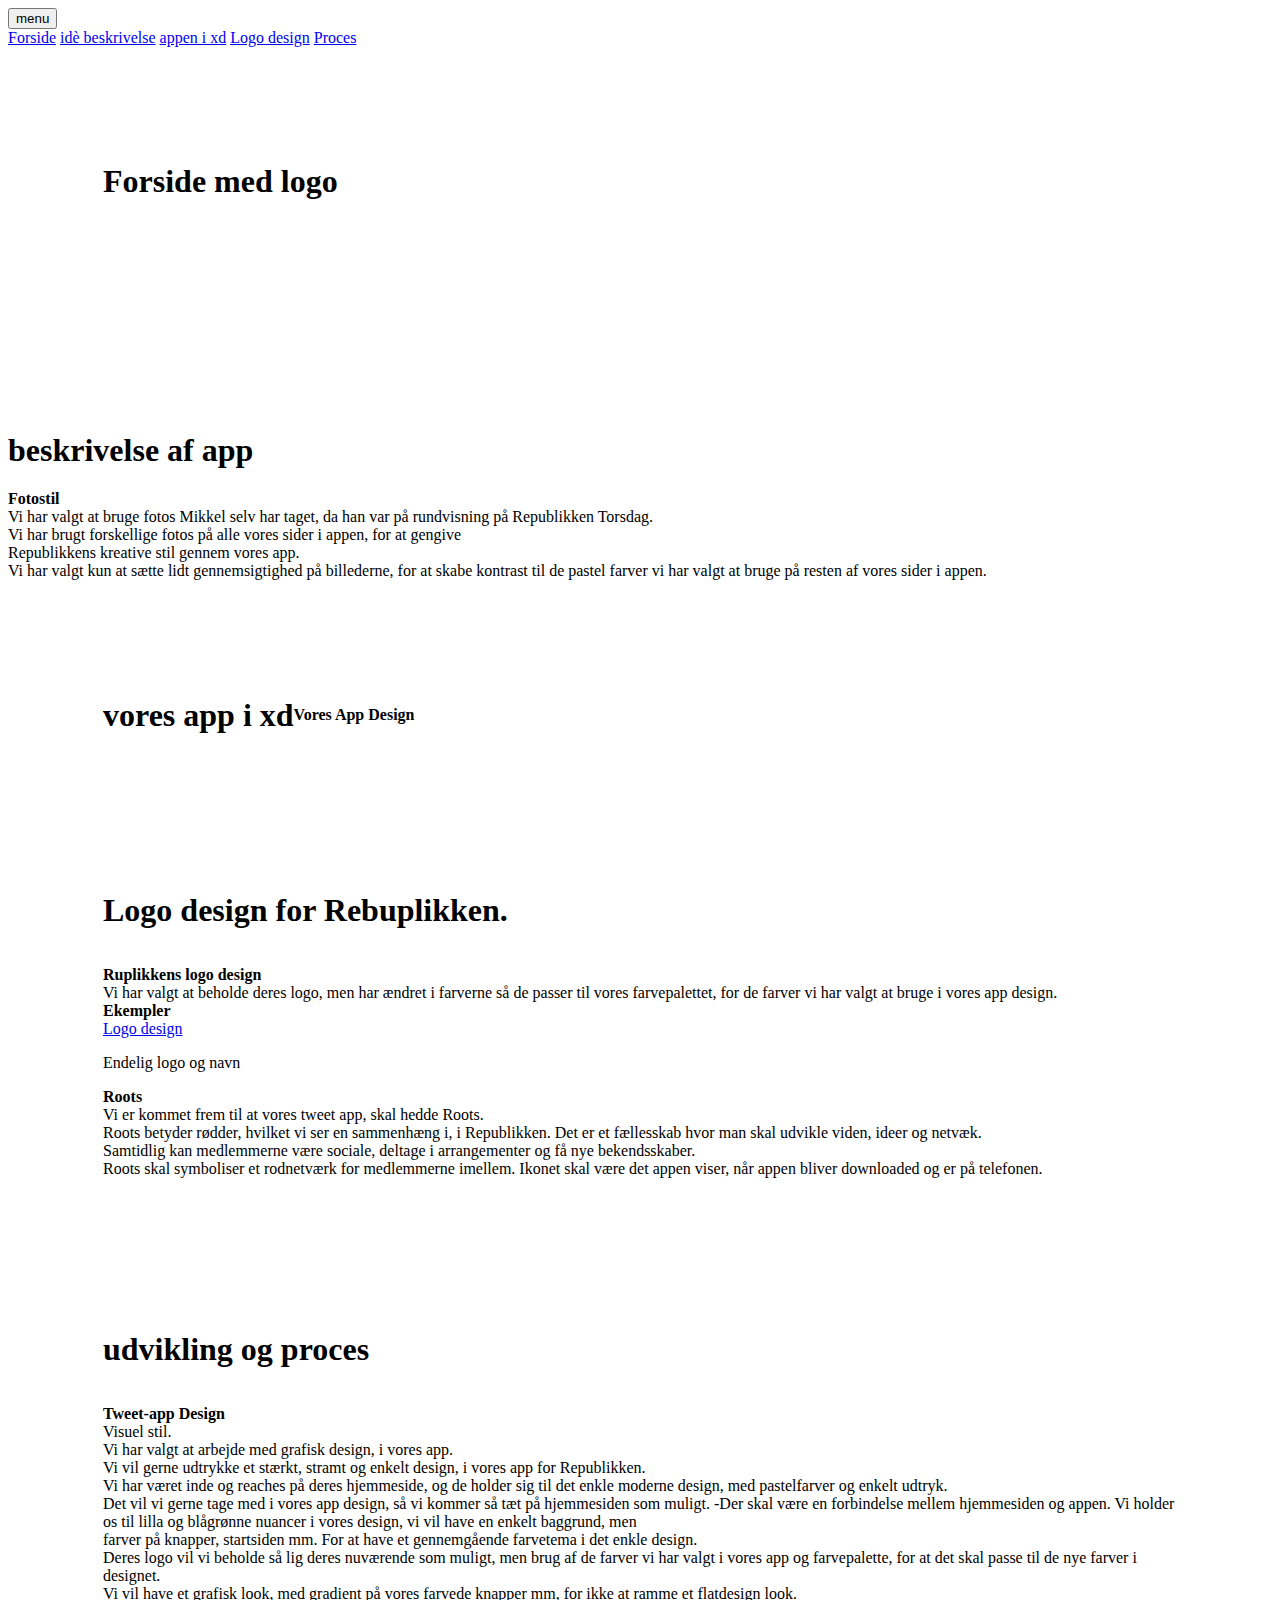
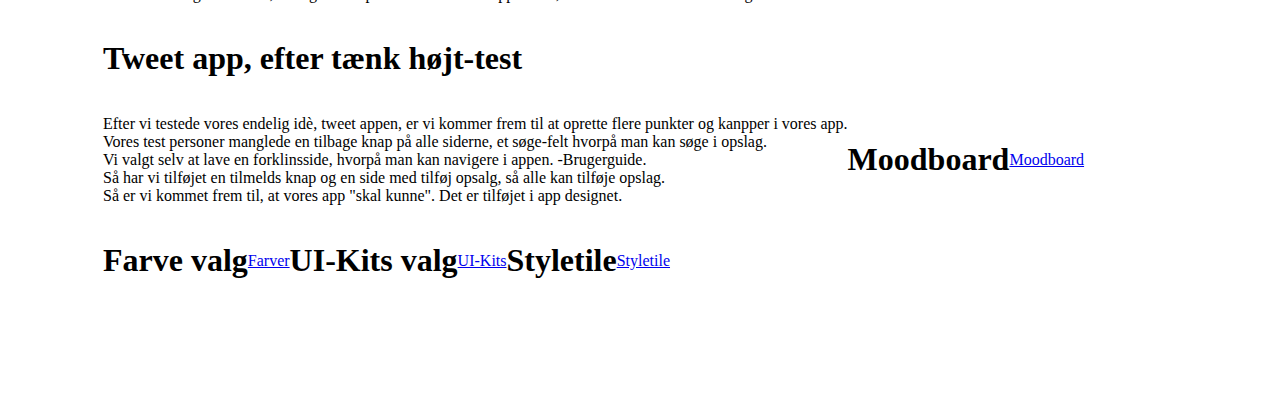
==== index2.html @ a463a54a "mere" ====
<!DOCTYPE html>
<html lang="da">

<head>
    <meta charset="utf-8">
    <meta name="viewport" content="width=device-width, initial-scale=1.0">
    <title>Afleveringssite</title>
    <link rel="stylesheet" href="style2.css">
</head>

<body>
    <div class="dropdown">
        <button class="dropbtn"> menu</button>
        <div class="dropdown-content">
            <a href="#forside"> Forside</a>
            <a href="#ide_beskrivelse"> idè beskrivelse</a>
            <a href="#app_xd"> appen i xd</a>
            <a href="#logo">Logo design</a>
            <a href="#proces">Proces</a>
        </div>
    </div>

    <section id="forside">
        <div class="sectionwrapper">
            <h1> Forside med logo</h1>
        </div>
    </section>

    <section id="ide_beskrivelse">
        <div class="sectionwrapper"></div>
        <h1> beskrivelse af app</h1>

        <b>Fotostil</b> <br> Vi har valgt at bruge fotos Mikkel selv har taget, da han var på rundvisning på Republikken Torsdag. <br> Vi har brugt forskellige fotos på alle vores sider i appen, for at gengive <br>Republikkens kreative stil gennem vores app. <br> Vi har valgt kun at sætte lidt gennemsigtighed på billederne, for at skabe kontrast til de pastel farver vi har valgt at bruge på resten af vores sider i appen. <br>





    </section>


    <section id="app_xd">
        <div class="sectionwrapper">
            <h1>vores app i xd</h1>
            <b>Vores App Design</b>
        </div>
    </section>

    <section id="logo">
        <div class="sectionwrapper">
            <h1>Logo design for Rebuplikken.</h1>

            <p>
                <b> Ruplikkens logo design</b> <br> Vi har valgt at beholde deres logo, men har ændret i farverne så de passer til vores farvepalettet, for de farver vi har valgt at bruge i vores app design.<br>
                <b>Ekempler</b> <br>

                <a href="image/logodesign.jpg">Logo design</a>
            </p>
            <h>Endelig logo og navn</h>
            <p>
                <b>Roots</b> <br> Vi er kommet frem til at vores tweet app, skal hedde Roots. <br> Roots betyder rødder, hvilket vi ser en sammenhæng i, i Republikken. Det er et fællesskab hvor man skal udvikle viden, ideer og netvæk.<br> Samtidlig kan medlemmerne være sociale, deltage i arrangementer og få nye bekendsskaber. <br> Roots skal symboliser et rodnetværk for medlemmerne imellem. Ikonet skal være det appen viser, når appen bliver downloaded og er på telefonen. <br>
            </p>

        </div>
    </section>

    <section id="proces">
        <div class="sectionwrapper">
            <h1> udvikling og proces</h1>

            <p> <b>Tweet-app Design</b> <br> Visuel stil. <br> Vi har valgt at arbejde med grafisk design, i vores app. <br> Vi vil gerne udtrykke et stærkt, stramt og enkelt design, i vores app for Republikken.<br> Vi har været inde og reaches på deres hjemmeside, og de holder sig til det enkle moderne design, med pastelfarver og enkelt udtryk. <br> Det vil vi gerne tage med i vores app design, så vi kommer så tæt på hjemmesiden som muligt. -Der skal være en forbindelse mellem hjemmesiden og appen. Vi holder os til lilla og blågrønne nuancer i vores design, vi vil have en enkelt baggrund, men <br>farver på knapper, startsiden mm. For at have et gennemgående farvetema i det enkle design. <br> Deres logo vil vi beholde så lig deres nuværende som muligt, men brug af de farver vi har valgt i vores app og farvepalette, for at det skal passe til de nye farver i designet. <br> Vi vil have et grafisk look, med gradient på vores farvede knapper mm, for ikke at ramme et flatdesign look. <br> </p>

            <h1>Tweet app, efter tænk højt-test</h1> <br>
            <p>
                Efter vi testede vores endelig idè, tweet appen, er vi kommer frem til at oprette flere punkter og kanpper i vores app. <br> Vores test personer manglede en tilbage knap på alle siderne, et søge-felt hvorpå man kan søge i opslag. <br> Vi valgt selv at lave en forklinsside, hvorpå man kan navigere i appen. -Brugerguide. <br> Så har vi tilføjet en tilmelds knap og en side med tilføj opsalg, så alle kan tilføje opslag. <br> Så er vi kommet frem til, at vores app "skal kunne". Det er tilføjet i app designet. <br>

            </p>
            <h1>Moodboard</h1>
            <p>
                <a href="image/moodboard1.jpg">Moodboard</a>
            </p>

            <h1>Farve valg</h1>
            <P>
                <a href="image/farver1.jpg">Farver</a>

            </P>
            <h1>UI-Kits valg</h1> <br>
            <p> <a href="image/ui1.jpg">UI-Kits</a>

            </p>
            <h1>Styletile</h1> <br>
            <p>
                <a href="image/styletile.jpg">Styletile</a>
            </p>

        </div>
    </section>



    <script src="https://code.jquery.com/jquery-3.2.1.min.js"></script>
    <script src="mitjs2.js"></script>
</body>

</html>
---- style2.css ----
.sectionwrapper {
    margin: 75px;
    border-radius: 5px;
    padding: 20px;
    display: flex;
    flex-wrap: wrap;
    align-items: center;
}

/*******************HEADER START**********/

.header {
    padding: 6em;
    text-align: right;
    width: 100vw;
    height: .5vw;
    background: linear-gradient(to bottom, rgba(44, 122, 203, 0.99) 0%, rgba(0, 0, 0, 0) 90%);

}

header nav a:hover {

    color: #1d7e21;
    text-decoration: underline;

}

header nav a {
    text-decoration: none;
    color: black;
    padding-right: 4px;
}



header nav {
    text-align: center;
    margin: -75px -50px;
}
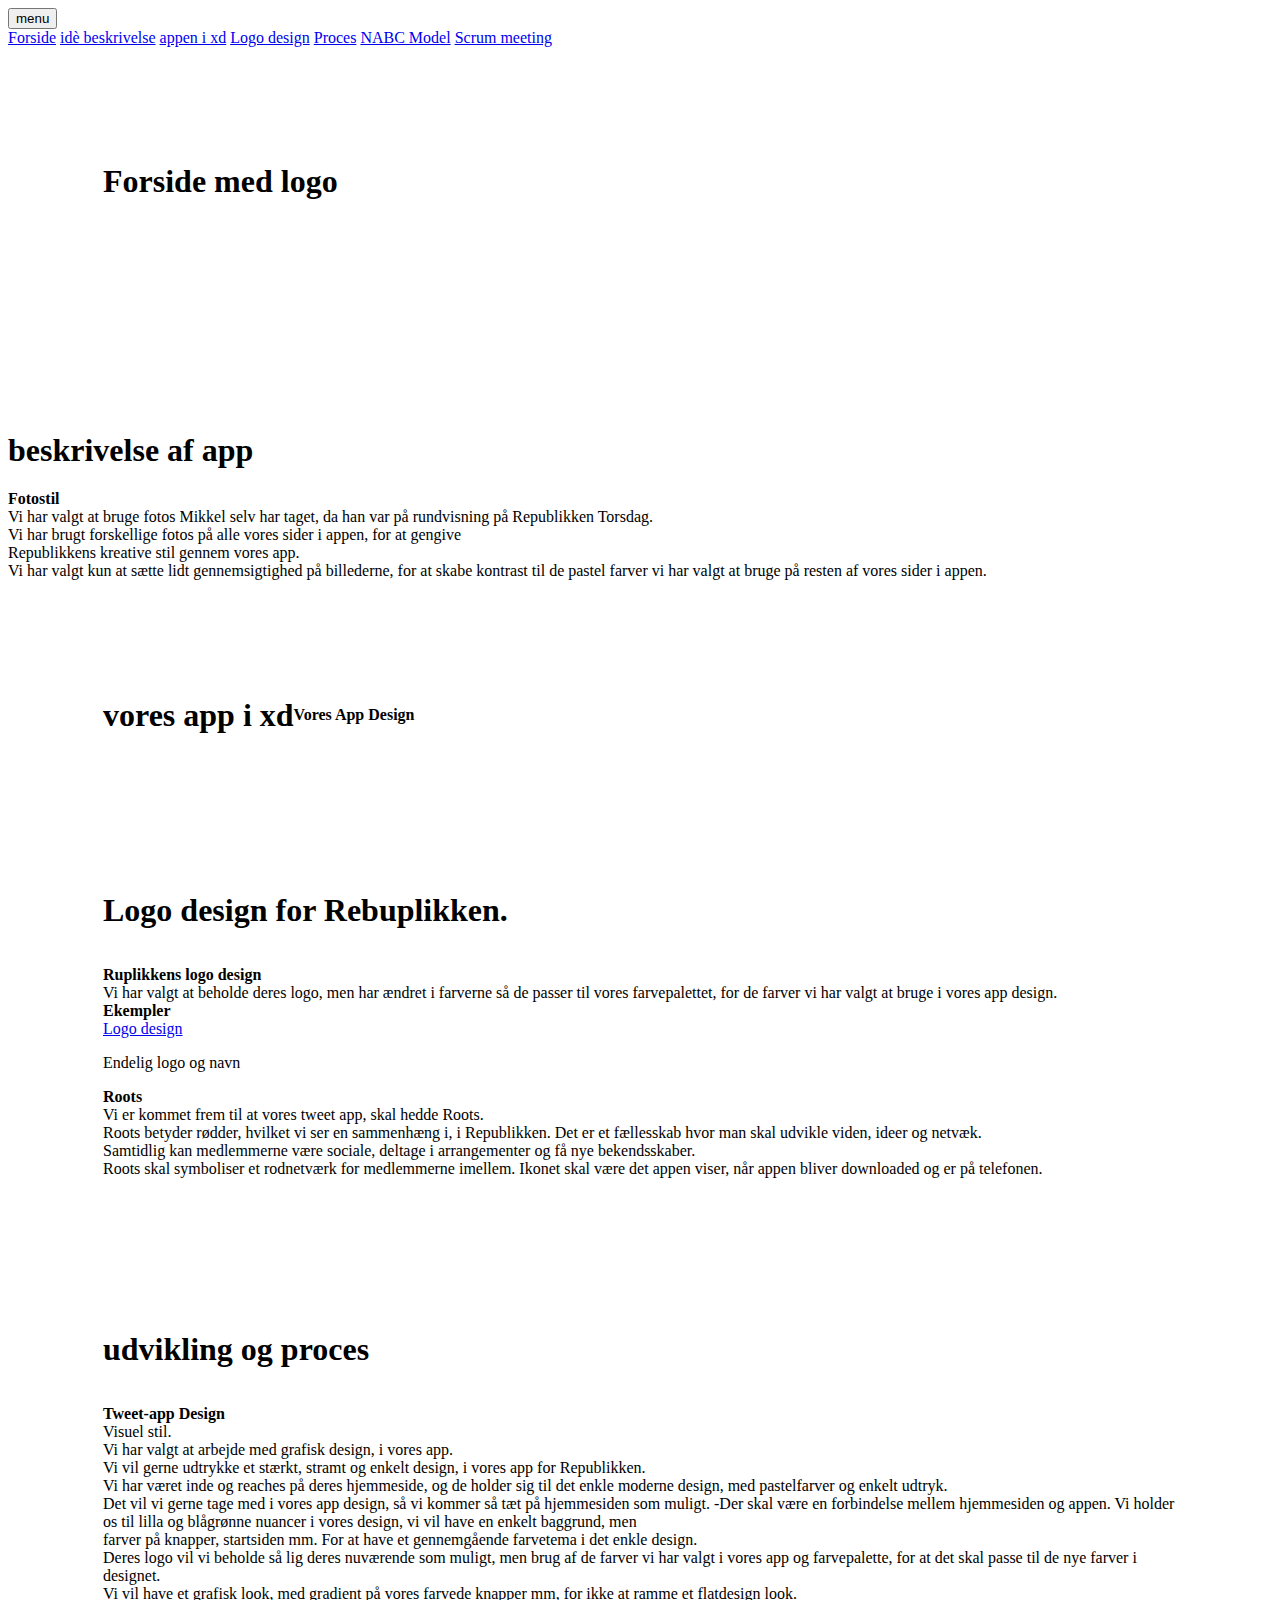
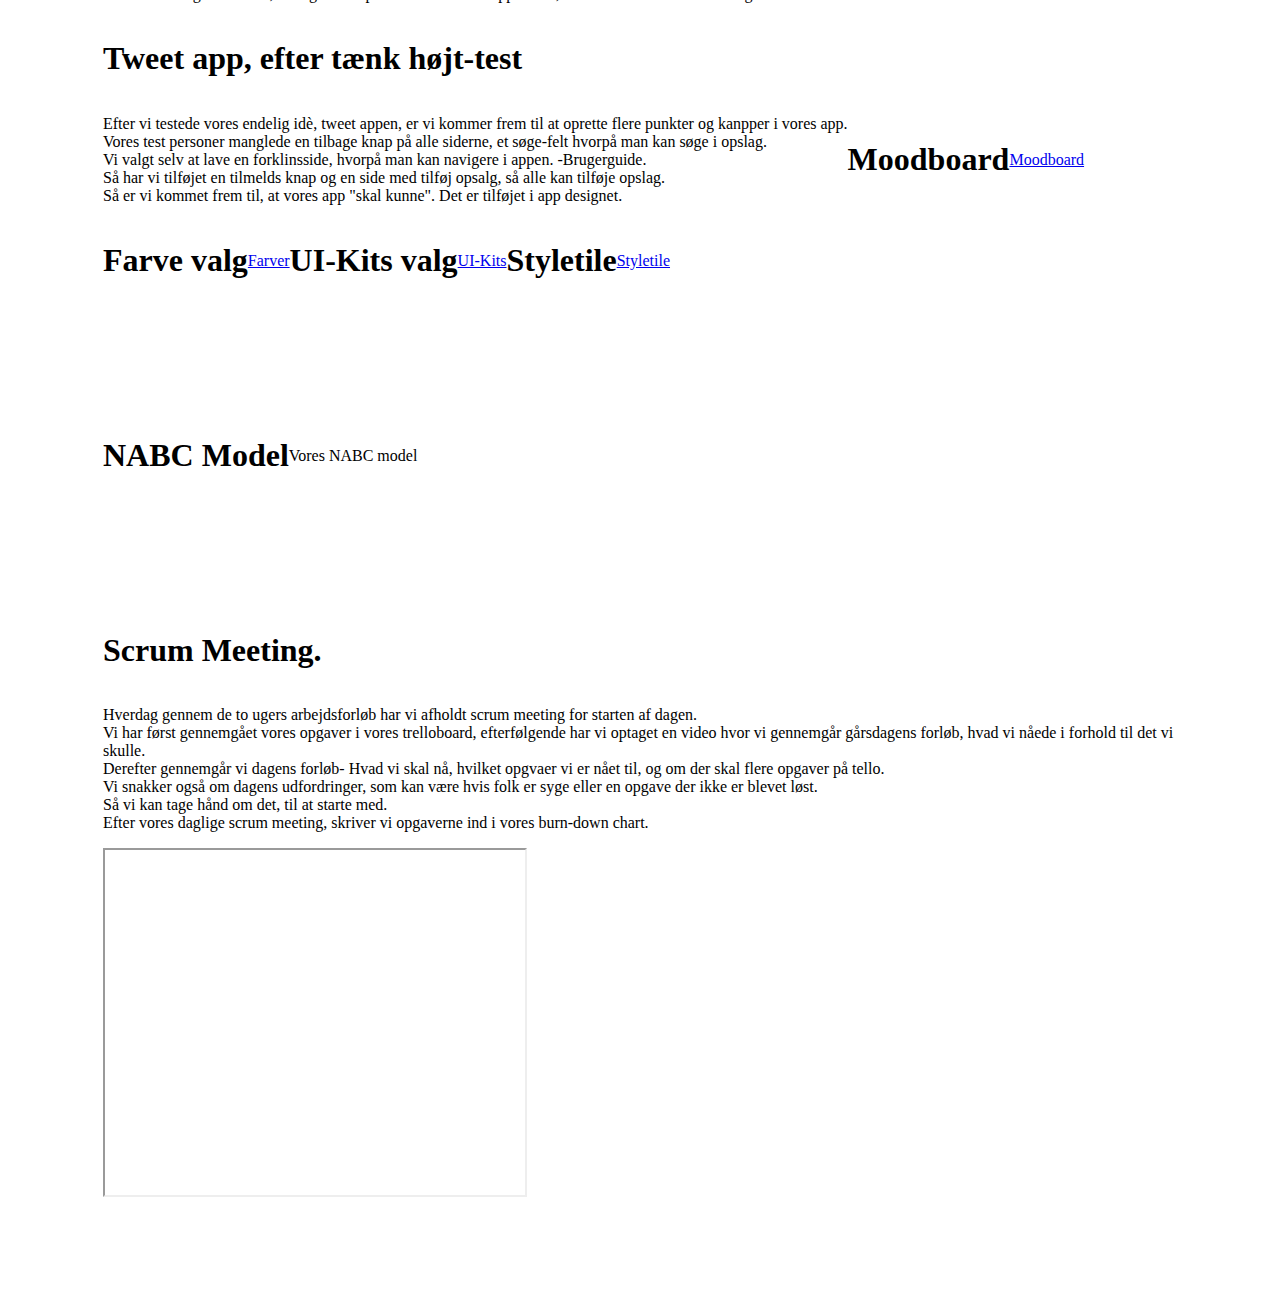
==== commit 3a7fddda: "si" ====
--- a/index2.html
+++ b/index2.html
@@ -17,6 +17,8 @@
             <a href="#app_xd"> appen i xd</a>
             <a href="#logo">Logo design</a>
             <a href="#proces">Proces</a>
+            <a href="nabc">NABC Model</a>
+            <a href="#scrum">Scrum meeting</a>
         </div>
     </div>
 
@@ -97,6 +99,32 @@
         </div>
     </section>
 
+    <section id="nabc">
+    <div class="sectionwrapper">
+        <h1>NABC Model</h1>
+        <p>
+        Vores NABC model
+        </p>
+        </div>
+    </section>
+
+     <section id="scrum">
+        <div class="sectionwrapper">
+            <h1> Scrum Meeting.</h1>
+
+            <p>
+                Hverdag gennem de to ugers arbejdsforløb har vi afholdt scrum meeting for starten af dagen. <br> Vi har først gennemgået vores opgaver i vores trelloboard, efterfølgende har vi optaget en video hvor vi gennemgår gårsdagens forløb, hvad vi nåede i forhold til det vi skulle. <br> Derefter gennemgår vi dagens forløb- Hvad vi skal nå, hvilket opgvaer vi er nået til, og om der skal flere opgaver på tello. <br> Vi snakker også om dagens udfordringer, som kan være hvis folk er syge eller en opgave der ikke er blevet løst. <br> Så vi kan tage hånd om det, til at starte med. <br> Efter vores daglige scrum meeting, skriver vi opgaverne ind i vores burn-down chart.
+            </p>
+            <iframe width="420" height="345" src="https://www.youtube.com/embed/watch?v=woSYnPuG5RE&list=PLQLWhFhlMh7aoD3Dmt36X7lkT4LK9LYqL">
+</iframe>
+
+
+
+
+        </div>
+    </section>
+
+
 
 
     <script src="https://code.jquery.com/jquery-3.2.1.min.js"></script>
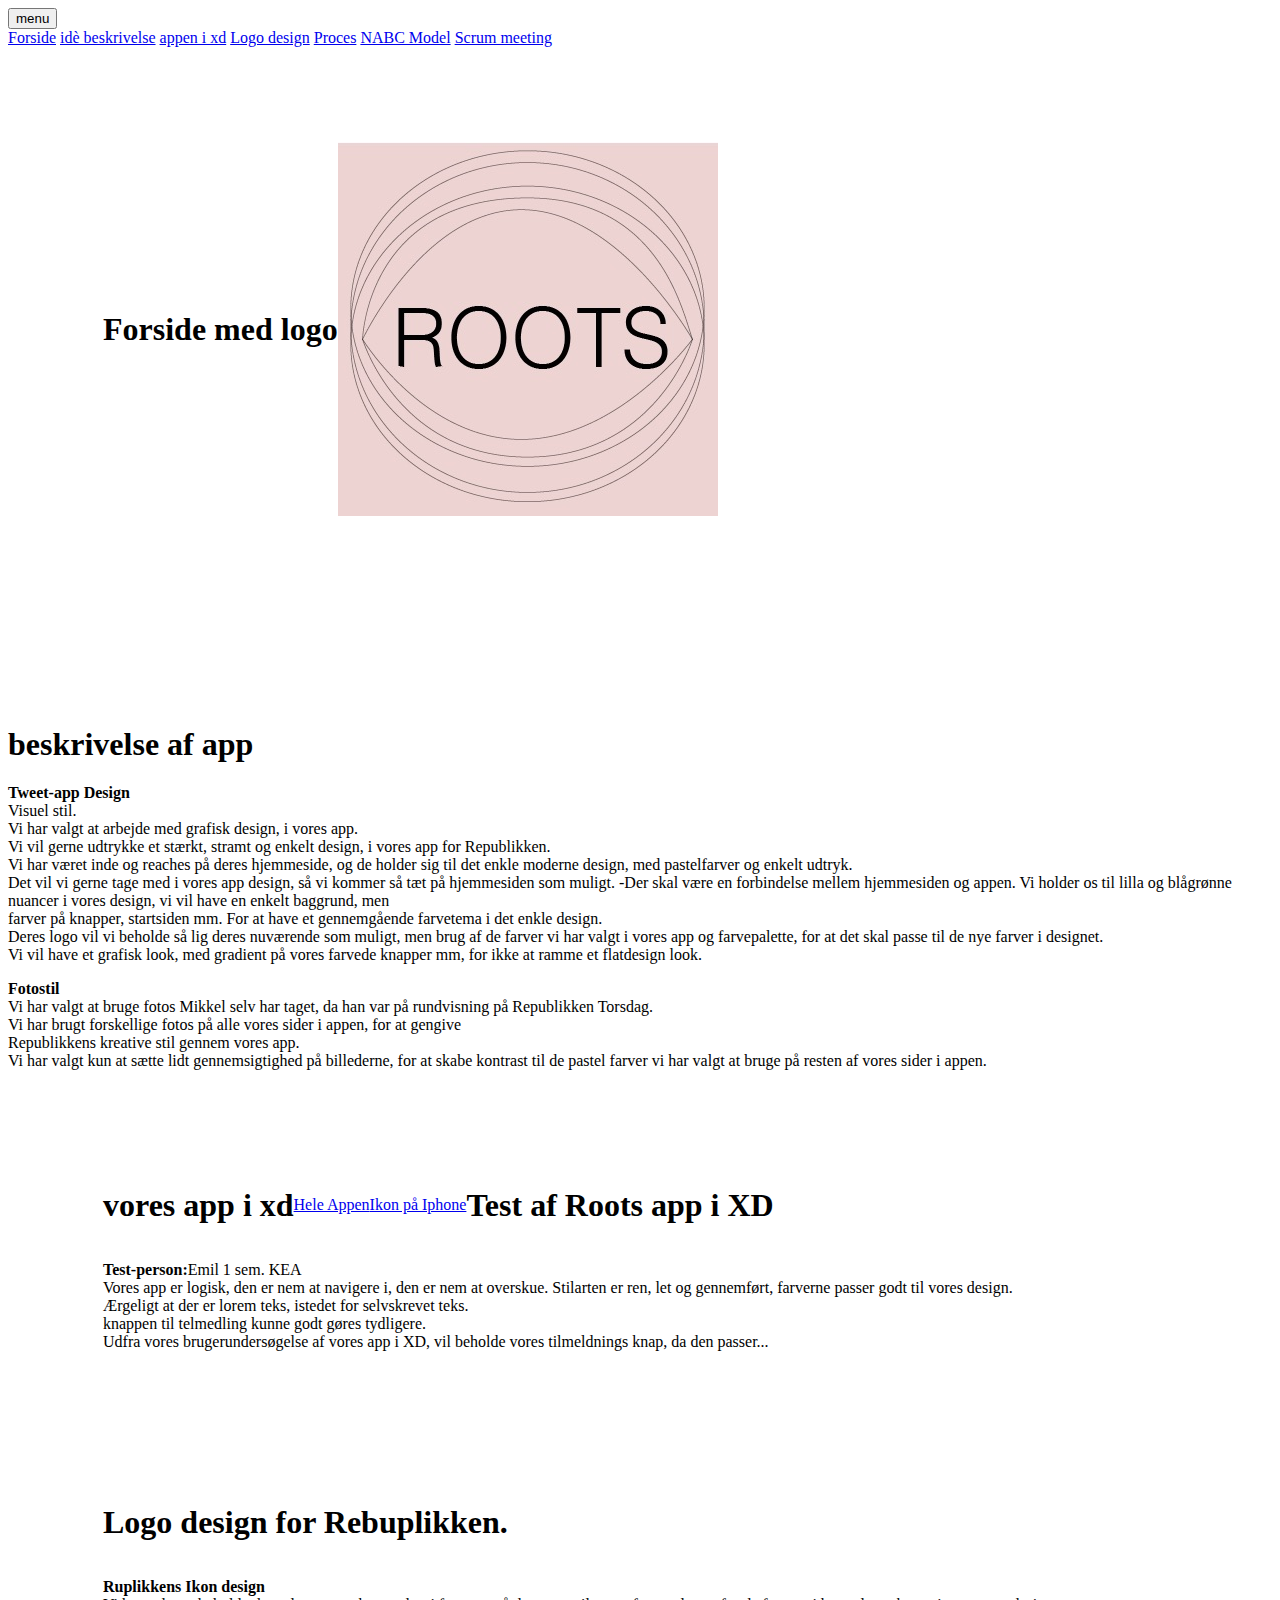
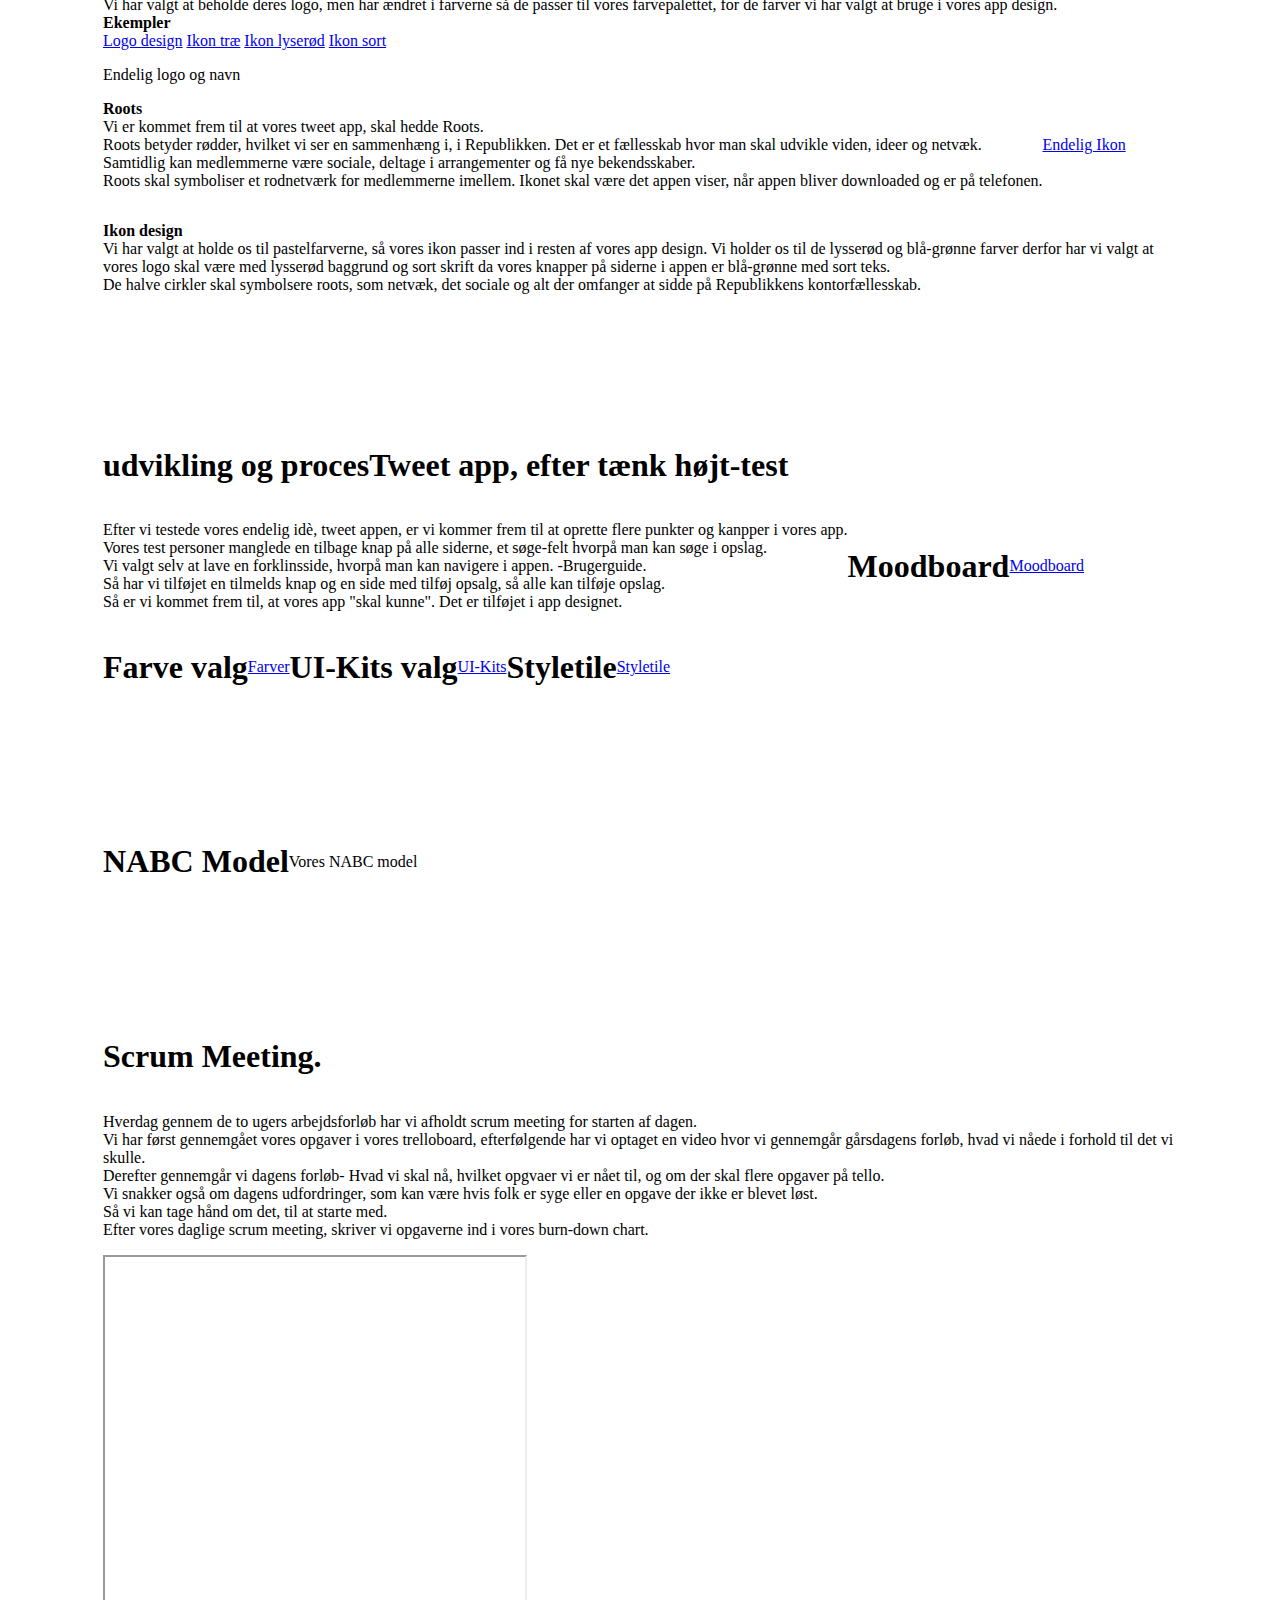
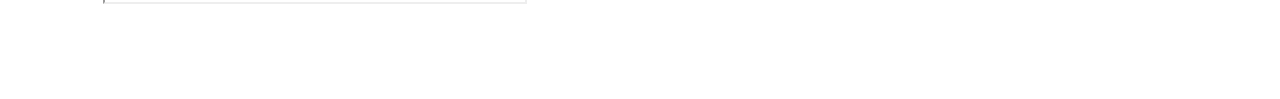
==== commit c0b45845: "mere2" ====
--- a/index2.html
+++ b/index2.html
@@ -4,6 +4,7 @@
 <head>
     <meta charset="utf-8">
     <meta name="viewport" content="width=device-width, initial-scale=1.0">
+    <link rel="icon" type="image/x-icon" href="image/ikonlille.jpg" />
     <title>Afleveringssite</title>
     <link rel="stylesheet" href="style2.css">
 </head>
@@ -13,7 +14,7 @@
         <button class="dropbtn"> menu</button>
         <div class="dropdown-content">
             <a href="#forside"> Forside</a>
-            <a href="#ide_beskrivelse"> idè beskrivelse</a>
+            <a href="#roots_beskrivelse"> idè beskrivelse</a>
             <a href="#app_xd"> appen i xd</a>
             <a href="#logo">Logo design</a>
             <a href="#proces">Proces</a>
@@ -25,17 +26,18 @@
     <section id="forside">
         <div class="sectionwrapper">
             <h1> Forside med logo</h1>
+            <img src="image/endelig%20ikon.jpg" alt="Ikon">
         </div>
+
     </section>
 
-    <section id="ide_beskrivelse">
+    <section id="roots_beskrivelse">
         <div class="sectionwrapper"></div>
         <h1> beskrivelse af app</h1>
 
-        <b>Fotostil</b> <br> Vi har valgt at bruge fotos Mikkel selv har taget, da han var på rundvisning på Republikken Torsdag. <br> Vi har brugt forskellige fotos på alle vores sider i appen, for at gengive <br>Republikkens kreative stil gennem vores app. <br> Vi har valgt kun at sætte lidt gennemsigtighed på billederne, for at skabe kontrast til de pastel farver vi har valgt at bruge på resten af vores sider i appen. <br>
+        <p> <b>Tweet-app Design</b> <br> Visuel stil. <br> Vi har valgt at arbejde med grafisk design, i vores app. <br> Vi vil gerne udtrykke et stærkt, stramt og enkelt design, i vores app for Republikken.<br> Vi har været inde og reaches på deres hjemmeside, og de holder sig til det enkle moderne design, med pastelfarver og enkelt udtryk. <br> Det vil vi gerne tage med i vores app design, så vi kommer så tæt på hjemmesiden som muligt. -Der skal være en forbindelse mellem hjemmesiden og appen. Vi holder os til lilla og blågrønne nuancer i vores design, vi vil have en enkelt baggrund, men <br>farver på knapper, startsiden mm. For at have et gennemgående farvetema i det enkle design. <br> Deres logo vil vi beholde så lig deres nuværende som muligt, men brug af de farver vi har valgt i vores app og farvepalette, for at det skal passe til de nye farver i designet. <br> Vi vil have et grafisk look, med gradient på vores farvede knapper mm, for ikke at ramme et flatdesign look. <br> </p>
 
-
-
+        <p><b>Fotostil</b> <br> Vi har valgt at bruge fotos Mikkel selv har taget, da han var på rundvisning på Republikken Torsdag. <br> Vi har brugt forskellige fotos på alle vores sider i appen, for at gengive <br>Republikkens kreative stil gennem vores app. <br> Vi har valgt kun at sætte lidt gennemsigtighed på billederne, for at skabe kontrast til de pastel farver vi har valgt at bruge på resten af vores sider i appen. <br></p>
 
 
     </section>
@@ -44,7 +46,17 @@
     <section id="app_xd">
         <div class="sectionwrapper">
             <h1>vores app i xd</h1>
-            <b>Vores App Design</b>
+            <a href="image/app%20hele.jpg">Hele Appen</a>
+            <a href="image/ikoniphone.jpg">Ikon på Iphone</a>
+
+            <h1>Test af Roots app i XD</h1>
+
+            <p>
+                <b>Test-person:</b>Emil 1 sem. KEA<br> Vores app er logisk, den er nem at navigere i, den er nem at overskue. Stilarten er ren, let og gennemført, farverne passer godt til vores design. <br> Ærgeligt at der er lorem teks, istedet for selvskrevet teks. <br> knappen til telmedling kunne godt gøres tydligere. <br> Udfra vores brugerundersøgelse af vores app i XD, vil beholde vores tilmeldnings knap, da den passer...
+
+
+            </p>
+
         </div>
     </section>
 
@@ -53,16 +65,24 @@
             <h1>Logo design for Rebuplikken.</h1>
 
             <p>
-                <b> Ruplikkens logo design</b> <br> Vi har valgt at beholde deres logo, men har ændret i farverne så de passer til vores farvepalettet, for de farver vi har valgt at bruge i vores app design.<br>
+                <b> Ruplikkens Ikon design</b> <br> Vi har valgt at beholde deres logo, men har ændret i farverne så de passer til vores farvepalettet, for de farver vi har valgt at bruge i vores app design.<br>
                 <b>Ekempler</b> <br>
 
                 <a href="image/logodesign.jpg">Logo design</a>
+                <a href="image/tr%C3%A6ikon.jpg">Ikon træ</a>
+                <a href="image/ikon2.jpg">Ikon lyserød</a>
+                <a href="image/ion3.jpg">Ikon sort</a>
             </p>
             <h>Endelig logo og navn</h>
             <p>
+
                 <b>Roots</b> <br> Vi er kommet frem til at vores tweet app, skal hedde Roots. <br> Roots betyder rødder, hvilket vi ser en sammenhæng i, i Republikken. Det er et fællesskab hvor man skal udvikle viden, ideer og netvæk.<br> Samtidlig kan medlemmerne være sociale, deltage i arrangementer og få nye bekendsskaber. <br> Roots skal symboliser et rodnetværk for medlemmerne imellem. Ikonet skal være det appen viser, når appen bliver downloaded og er på telefonen. <br>
             </p>
+            <a href="image/endelig%20ikon.jpg">Endelig Ikon</a>
+            <p>
+                <b>Ikon design</b><br> Vi har valgt at holde os til pastelfarverne, så vores ikon passer ind i resten af vores app design. Vi holder os til de lysserød og blå-grønne farver derfor har vi valgt at vores logo skal være med lysserød baggrund og sort skrift da vores knapper på siderne i appen er blå-grønne med sort teks.<br> De halve cirkler skal symbolsere roots, som netvæk, det sociale og alt der omfanger at sidde på Republikkens kontorfællesskab.<br>
 
+            </p>
         </div>
     </section>
 
@@ -70,7 +90,6 @@
         <div class="sectionwrapper">
             <h1> udvikling og proces</h1>
 
-            <p> <b>Tweet-app Design</b> <br> Visuel stil. <br> Vi har valgt at arbejde med grafisk design, i vores app. <br> Vi vil gerne udtrykke et stærkt, stramt og enkelt design, i vores app for Republikken.<br> Vi har været inde og reaches på deres hjemmeside, og de holder sig til det enkle moderne design, med pastelfarver og enkelt udtryk. <br> Det vil vi gerne tage med i vores app design, så vi kommer så tæt på hjemmesiden som muligt. -Der skal være en forbindelse mellem hjemmesiden og appen. Vi holder os til lilla og blågrønne nuancer i vores design, vi vil have en enkelt baggrund, men <br>farver på knapper, startsiden mm. For at have et gennemgående farvetema i det enkle design. <br> Deres logo vil vi beholde så lig deres nuværende som muligt, men brug af de farver vi har valgt i vores app og farvepalette, for at det skal passe til de nye farver i designet. <br> Vi vil have et grafisk look, med gradient på vores farvede knapper mm, for ikke at ramme et flatdesign look. <br> </p>
 
             <h1>Tweet app, efter tænk højt-test</h1> <br>
             <p>
@@ -100,15 +119,15 @@
     </section>
 
     <section id="nabc">
-    <div class="sectionwrapper">
-        <h1>NABC Model</h1>
-        <p>
-        Vores NABC model
-        </p>
+        <div class="sectionwrapper">
+            <h1>NABC Model</h1>
+            <p>
+                Vores NABC model
+            </p>
         </div>
     </section>
 
-     <section id="scrum">
+    <section id="scrum">
         <div class="sectionwrapper">
             <h1> Scrum Meeting.</h1>
 
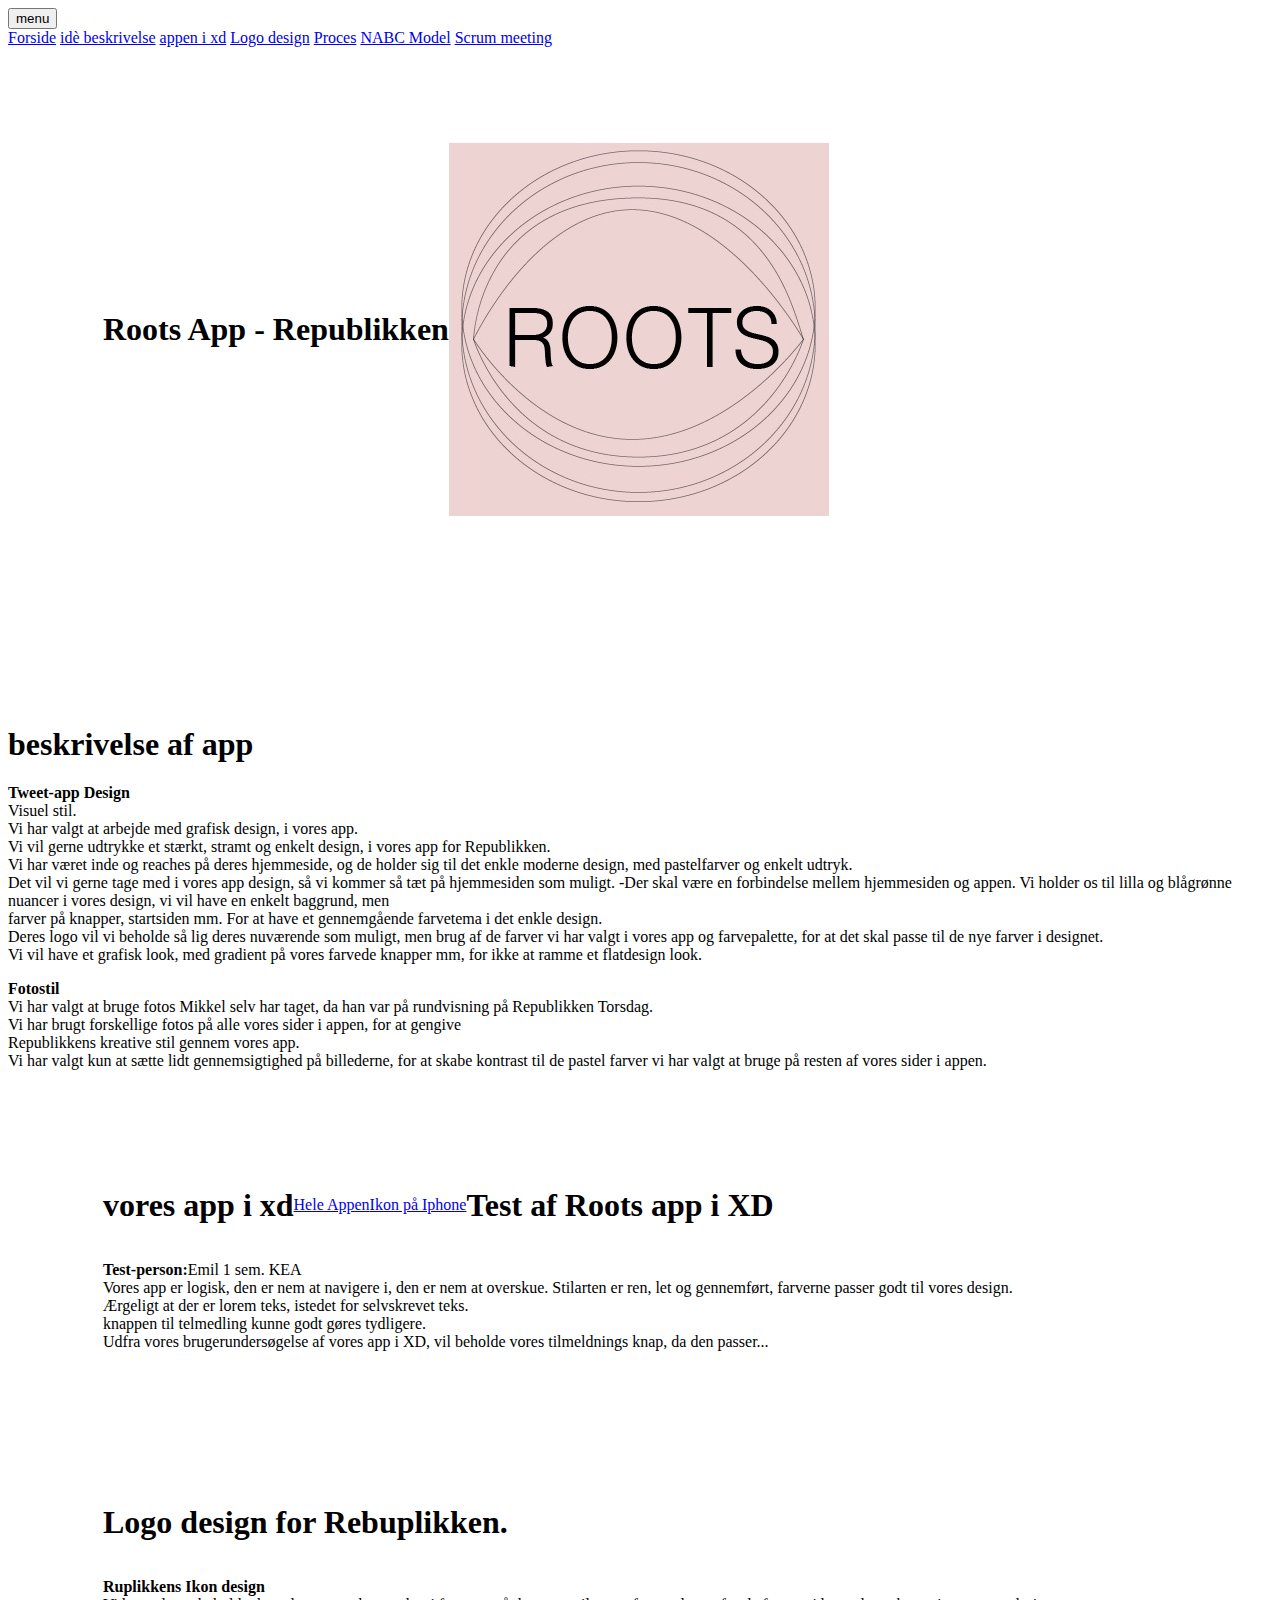
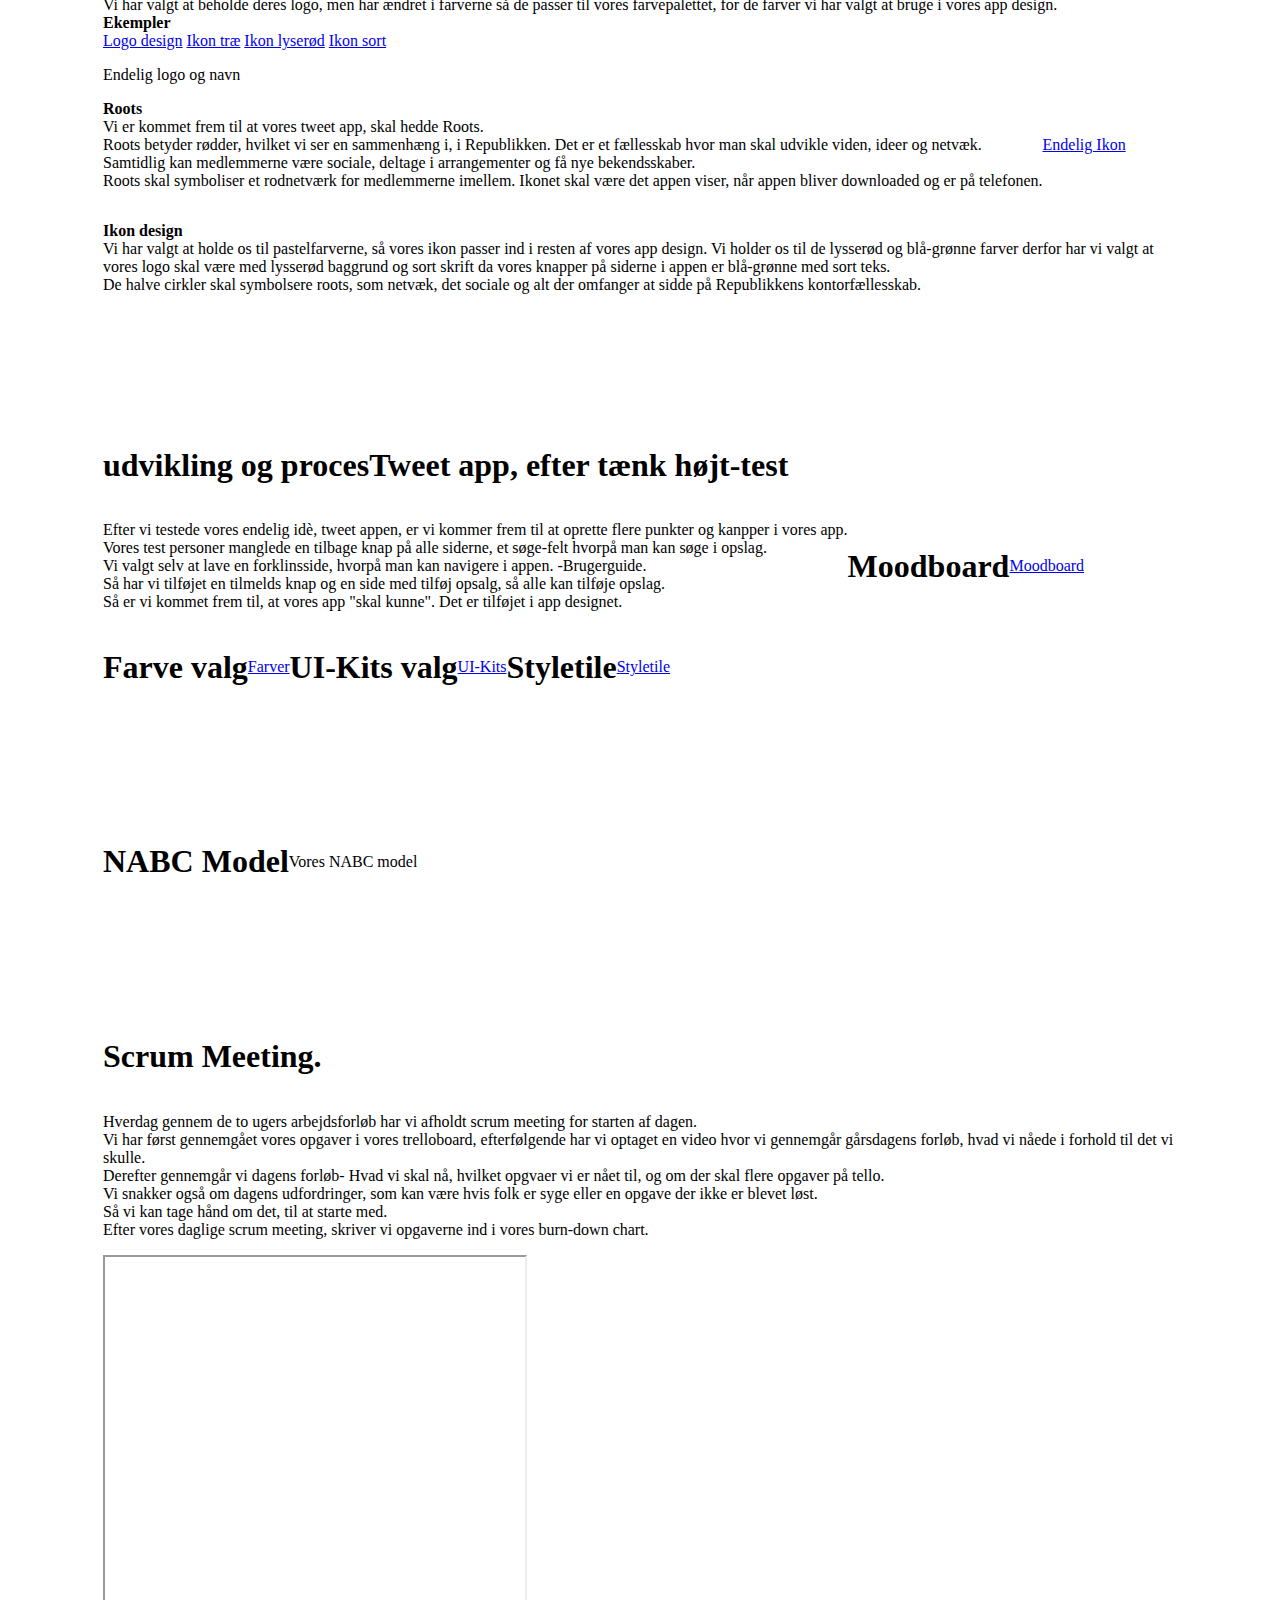
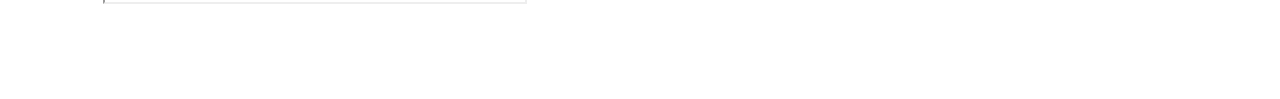
==== commit 409735ac: "forside" ====
--- a/index2.html
+++ b/index2.html
@@ -25,8 +25,9 @@
 
     <section id="forside">
         <div class="sectionwrapper">
-            <h1> Forside med logo</h1>
+            <h1>Roots App - Republikken</h1> <br>
             <img src="image/endelig%20ikon.jpg" alt="Ikon">
+
         </div>
 
     </section>
@@ -96,23 +97,23 @@
                 Efter vi testede vores endelig idè, tweet appen, er vi kommer frem til at oprette flere punkter og kanpper i vores app. <br> Vores test personer manglede en tilbage knap på alle siderne, et søge-felt hvorpå man kan søge i opslag. <br> Vi valgt selv at lave en forklinsside, hvorpå man kan navigere i appen. -Brugerguide. <br> Så har vi tilføjet en tilmelds knap og en side med tilføj opsalg, så alle kan tilføje opslag. <br> Så er vi kommet frem til, at vores app "skal kunne". Det er tilføjet i app designet. <br>
 
             </p>
-            <h1>Moodboard</h1>
+            <h1>Moodboard</h1><br>
             <p>
-                <a href="image/moodboard1.jpg">Moodboard</a>
+                <a href="image/moodboard1.jpg">Moodboard</a><br>
             </p>
 
-            <h1>Farve valg</h1>
+            <h1>Farve valg</h1> <br>
             <P>
-                <a href="image/farver1.jpg">Farver</a>
+                <a href="image/farver1.jpg">Farver</a><br>
 
             </P>
             <h1>UI-Kits valg</h1> <br>
-            <p> <a href="image/ui1.jpg">UI-Kits</a>
+            <p> <a href="image/ui1.jpg">UI-Kits</a><br>
 
             </p>
             <h1>Styletile</h1> <br>
             <p>
-                <a href="image/styletile.jpg">Styletile</a>
+                <a href="image/styletile.jpg">Styletile</a> <br>
             </p>
 
         </div>
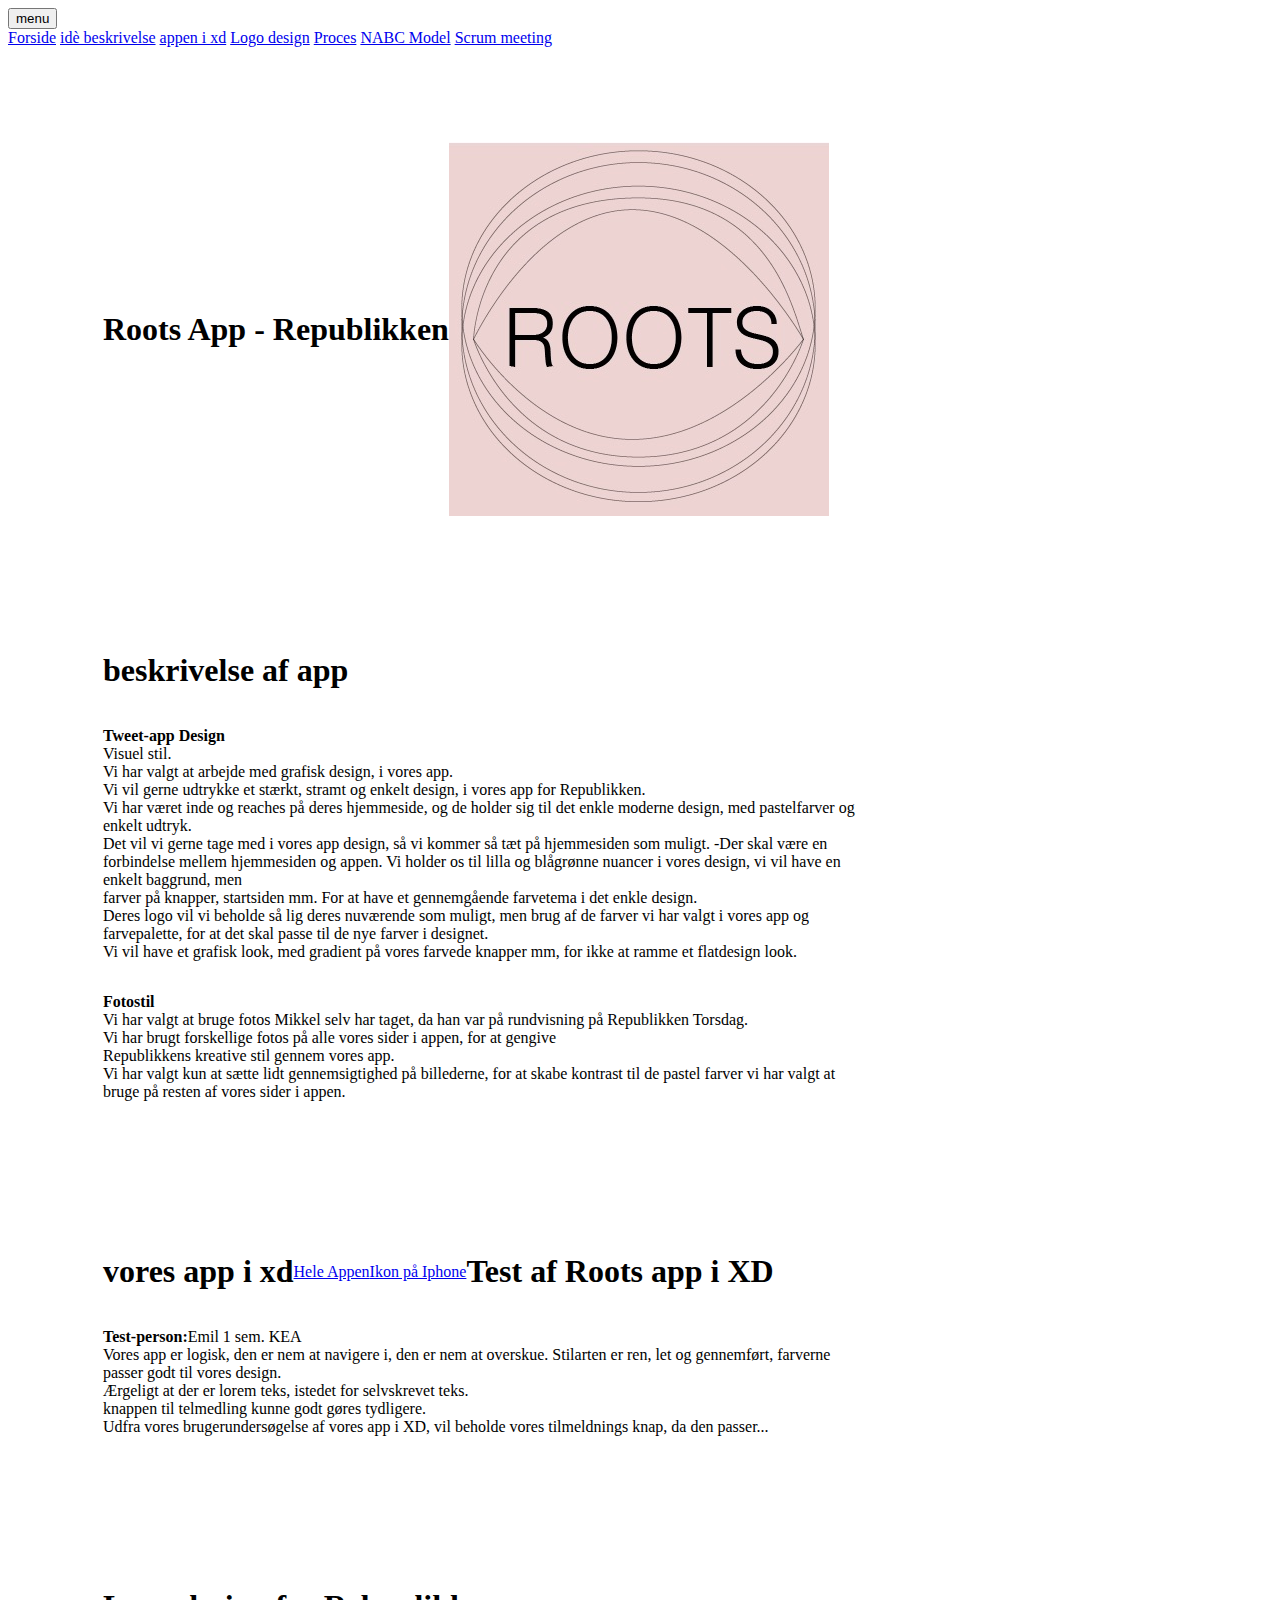
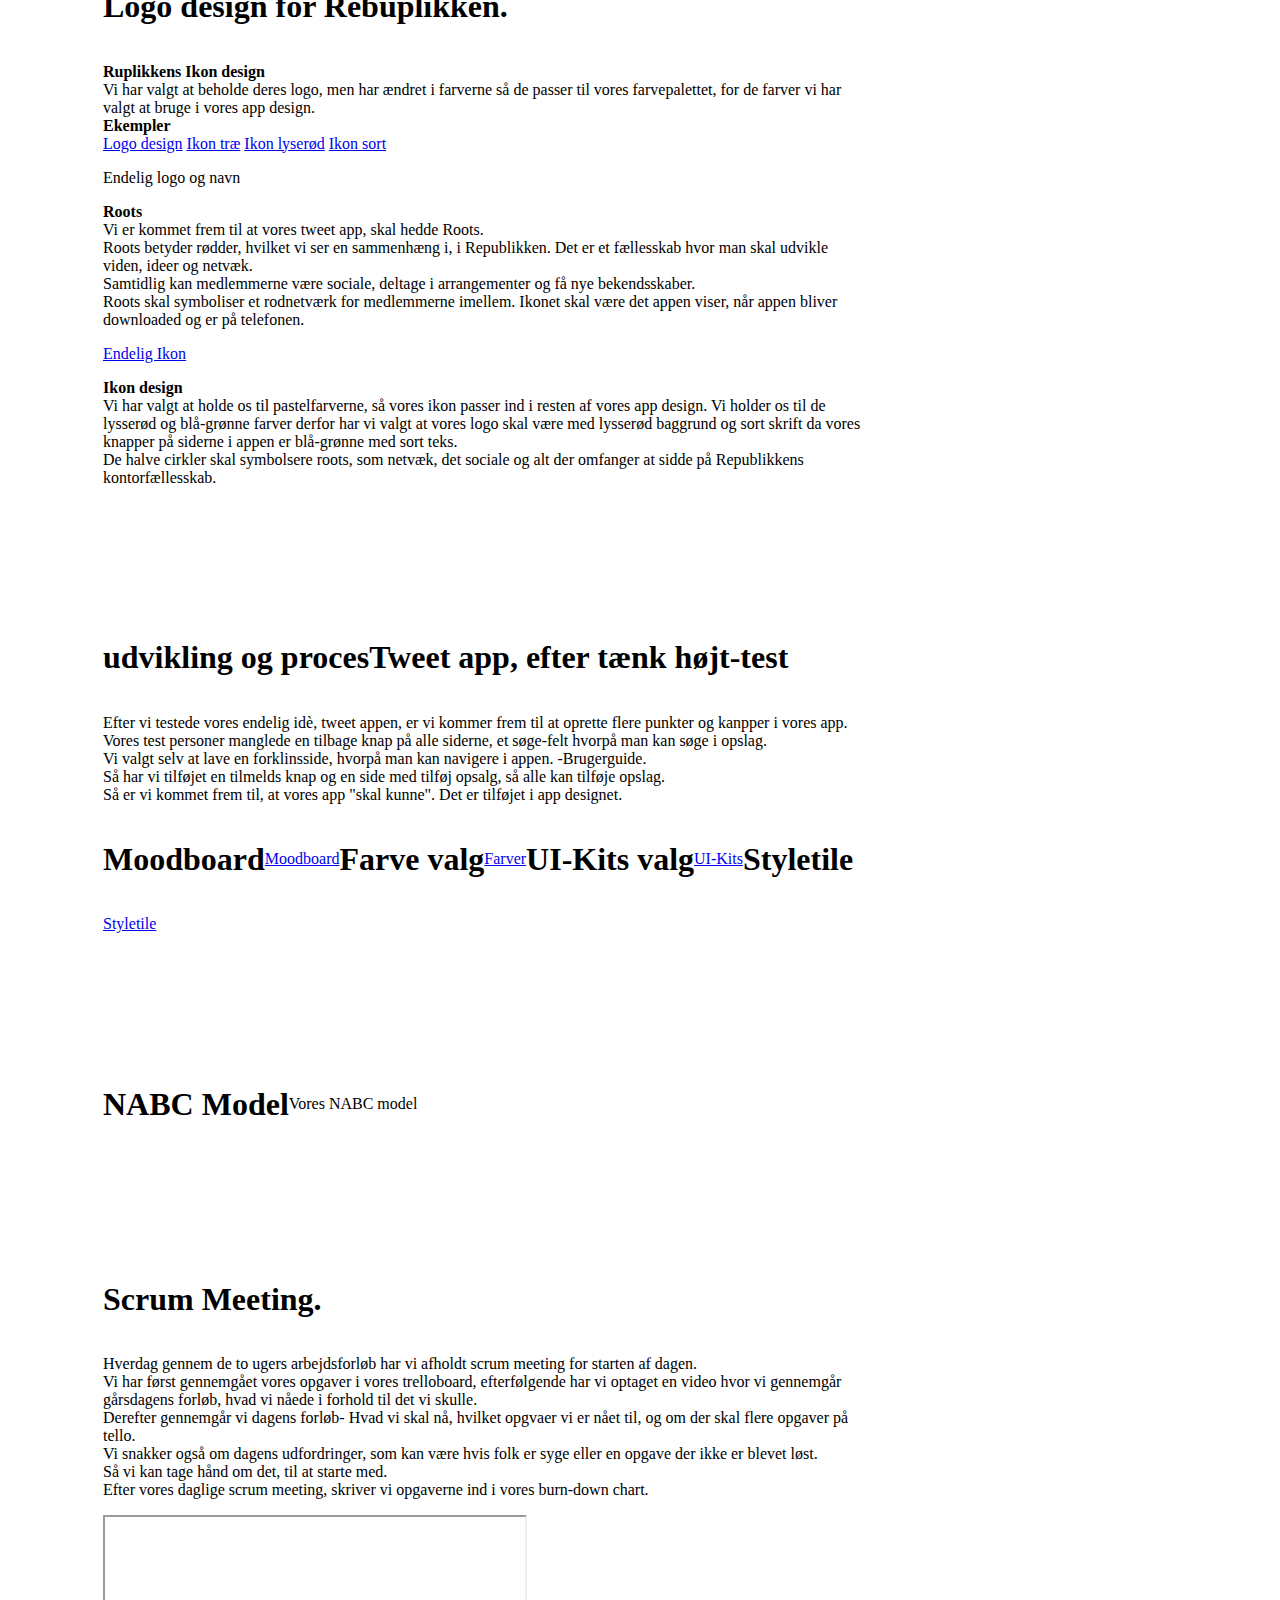
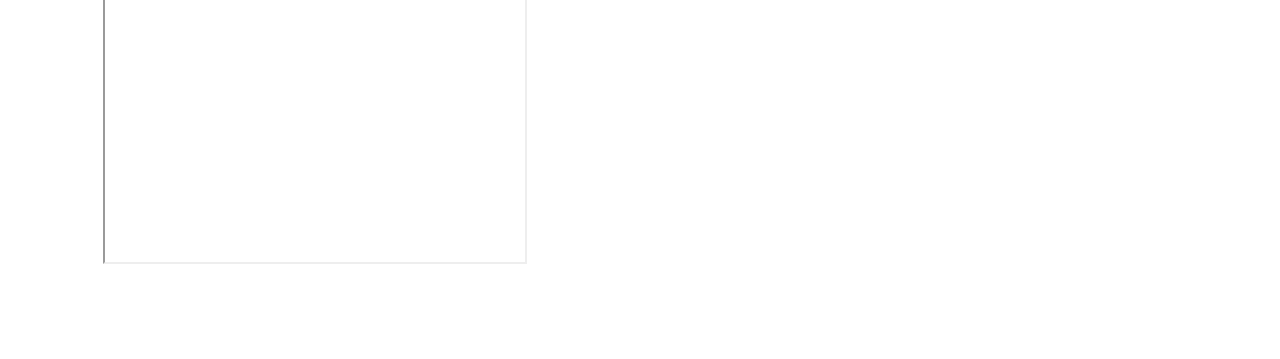
==== commit 5a677a3a: "with" ====
--- a/index2.html
+++ b/index2.html
@@ -26,21 +26,21 @@
     <section id="forside">
         <div class="sectionwrapper">
             <h1>Roots App - Republikken</h1> <br>
-            <img src="image/endelig%20ikon.jpg" alt="Ikon">
+            <br><img src="image/endelig%20ikon.jpg" alt="Ikon">
 
         </div>
 
     </section>
 
     <section id="roots_beskrivelse">
-        <div class="sectionwrapper"></div>
-        <h1> beskrivelse af app</h1>
+        <div class="sectionwrapper">
+            <h1> beskrivelse af app</h1>
 
-        <p> <b>Tweet-app Design</b> <br> Visuel stil. <br> Vi har valgt at arbejde med grafisk design, i vores app. <br> Vi vil gerne udtrykke et stærkt, stramt og enkelt design, i vores app for Republikken.<br> Vi har været inde og reaches på deres hjemmeside, og de holder sig til det enkle moderne design, med pastelfarver og enkelt udtryk. <br> Det vil vi gerne tage med i vores app design, så vi kommer så tæt på hjemmesiden som muligt. -Der skal være en forbindelse mellem hjemmesiden og appen. Vi holder os til lilla og blågrønne nuancer i vores design, vi vil have en enkelt baggrund, men <br>farver på knapper, startsiden mm. For at have et gennemgående farvetema i det enkle design. <br> Deres logo vil vi beholde så lig deres nuværende som muligt, men brug af de farver vi har valgt i vores app og farvepalette, for at det skal passe til de nye farver i designet. <br> Vi vil have et grafisk look, med gradient på vores farvede knapper mm, for ikke at ramme et flatdesign look. <br> </p>
+            <p> <b>Tweet-app Design</b> <br> Visuel stil. <br> Vi har valgt at arbejde med grafisk design, i vores app. <br> Vi vil gerne udtrykke et stærkt, stramt og enkelt design, i vores app for Republikken.<br> Vi har været inde og reaches på deres hjemmeside, og de holder sig til det enkle moderne design, med pastelfarver og enkelt udtryk. <br> Det vil vi gerne tage med i vores app design, så vi kommer så tæt på hjemmesiden som muligt. -Der skal være en forbindelse mellem hjemmesiden og appen. Vi holder os til lilla og blågrønne nuancer i vores design, vi vil have en enkelt baggrund, men <br>farver på knapper, startsiden mm. For at have et gennemgående farvetema i det enkle design. <br> Deres logo vil vi beholde så lig deres nuværende som muligt, men brug af de farver vi har valgt i vores app og farvepalette, for at det skal passe til de nye farver i designet. <br> Vi vil have et grafisk look, med gradient på vores farvede knapper mm, for ikke at ramme et flatdesign look. <br> </p>
 
-        <p><b>Fotostil</b> <br> Vi har valgt at bruge fotos Mikkel selv har taget, da han var på rundvisning på Republikken Torsdag. <br> Vi har brugt forskellige fotos på alle vores sider i appen, for at gengive <br>Republikkens kreative stil gennem vores app. <br> Vi har valgt kun at sætte lidt gennemsigtighed på billederne, for at skabe kontrast til de pastel farver vi har valgt at bruge på resten af vores sider i appen. <br></p>
+            <p><b>Fotostil</b> <br> Vi har valgt at bruge fotos Mikkel selv har taget, da han var på rundvisning på Republikken Torsdag. <br> Vi har brugt forskellige fotos på alle vores sider i appen, for at gengive <br>Republikkens kreative stil gennem vores app. <br> Vi har valgt kun at sætte lidt gennemsigtighed på billederne, for at skabe kontrast til de pastel farver vi har valgt at bruge på resten af vores sider i appen. <br></p>
 
-
+        </div>
     </section>
 
 
--- a/style2.css
+++ b/style2.css
@@ -5,6 +5,7 @@
     display: flex;
     flex-wrap: wrap;
     align-items: center;
+    width: 60vw;
 }
 
 /*******************HEADER START**********/
@@ -37,3 +38,12 @@
     text-align: center;
     margin: -75px -50px;
 }
+
+@media screen and (max-width: 1200px) {
+    .sider {
+        border-left: 0px;
+        border-right: 0px;
+        border-top: 0px;
+    }
+}
+
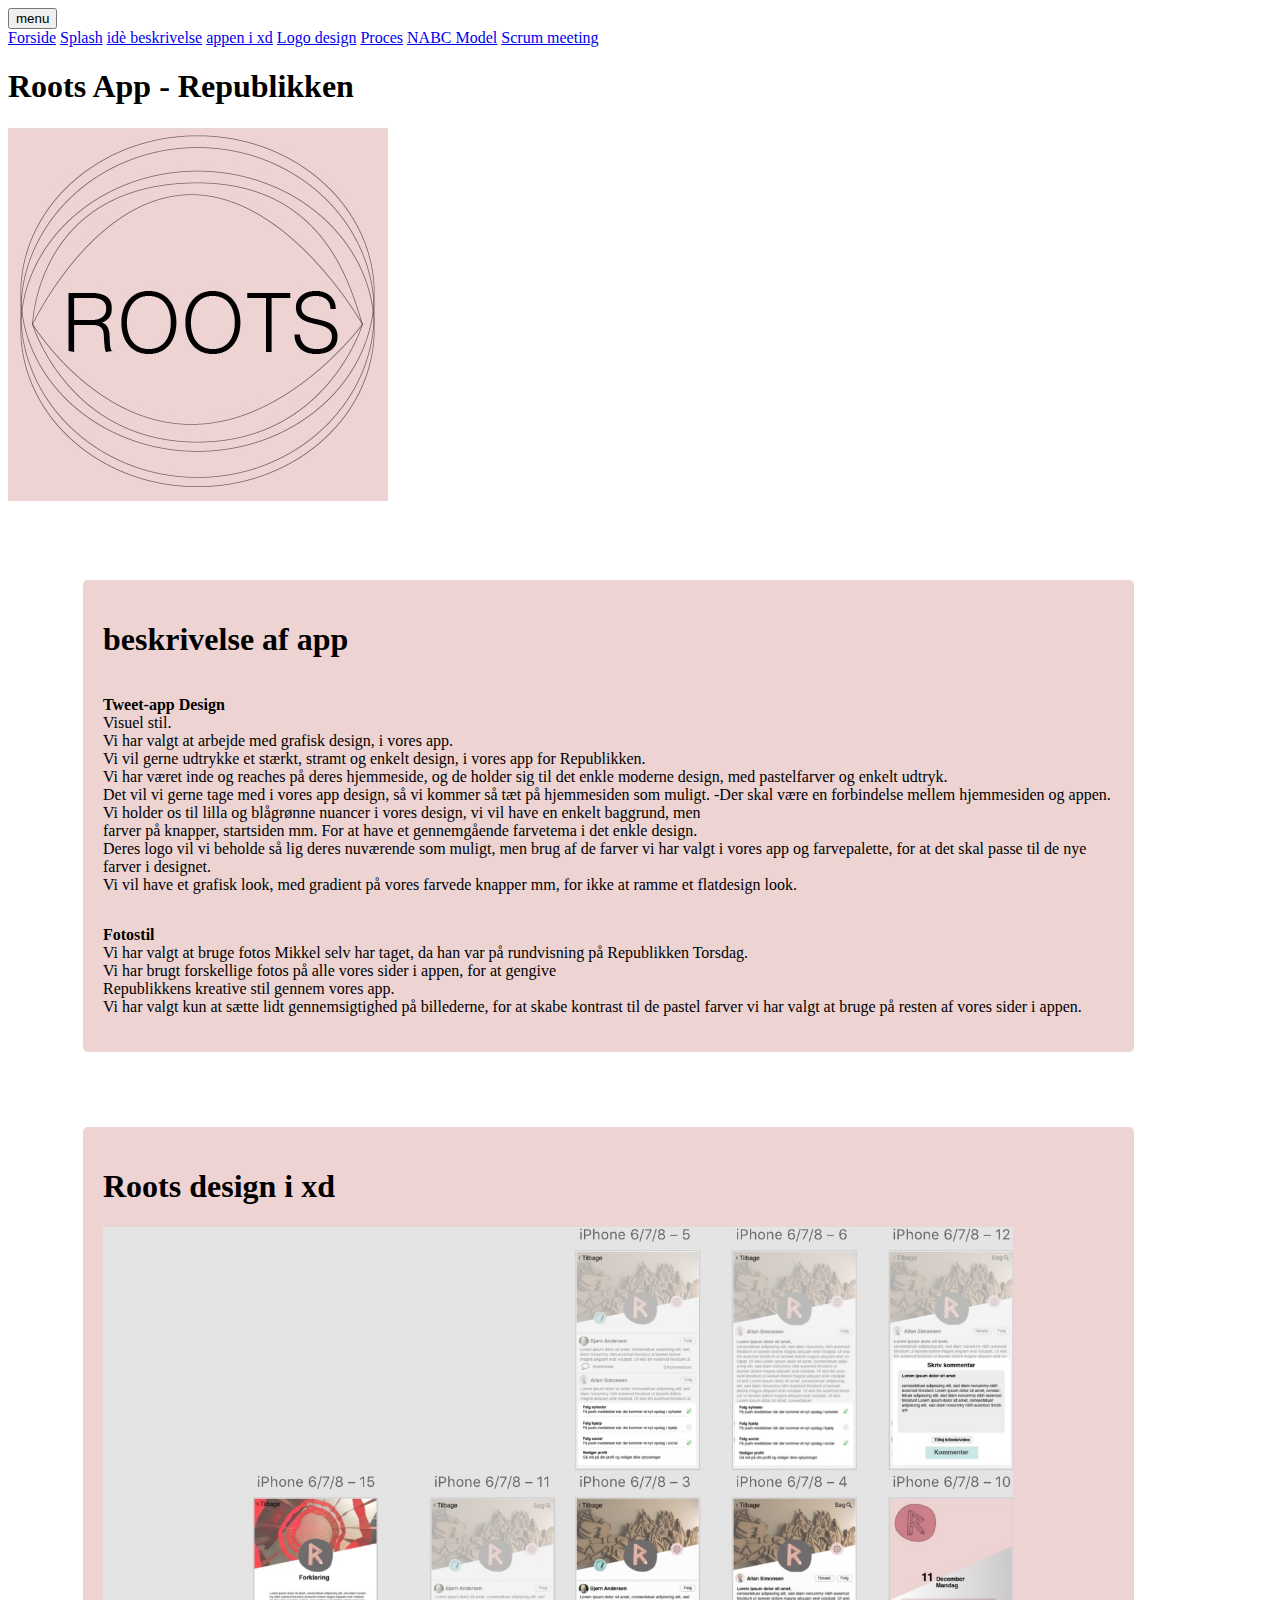
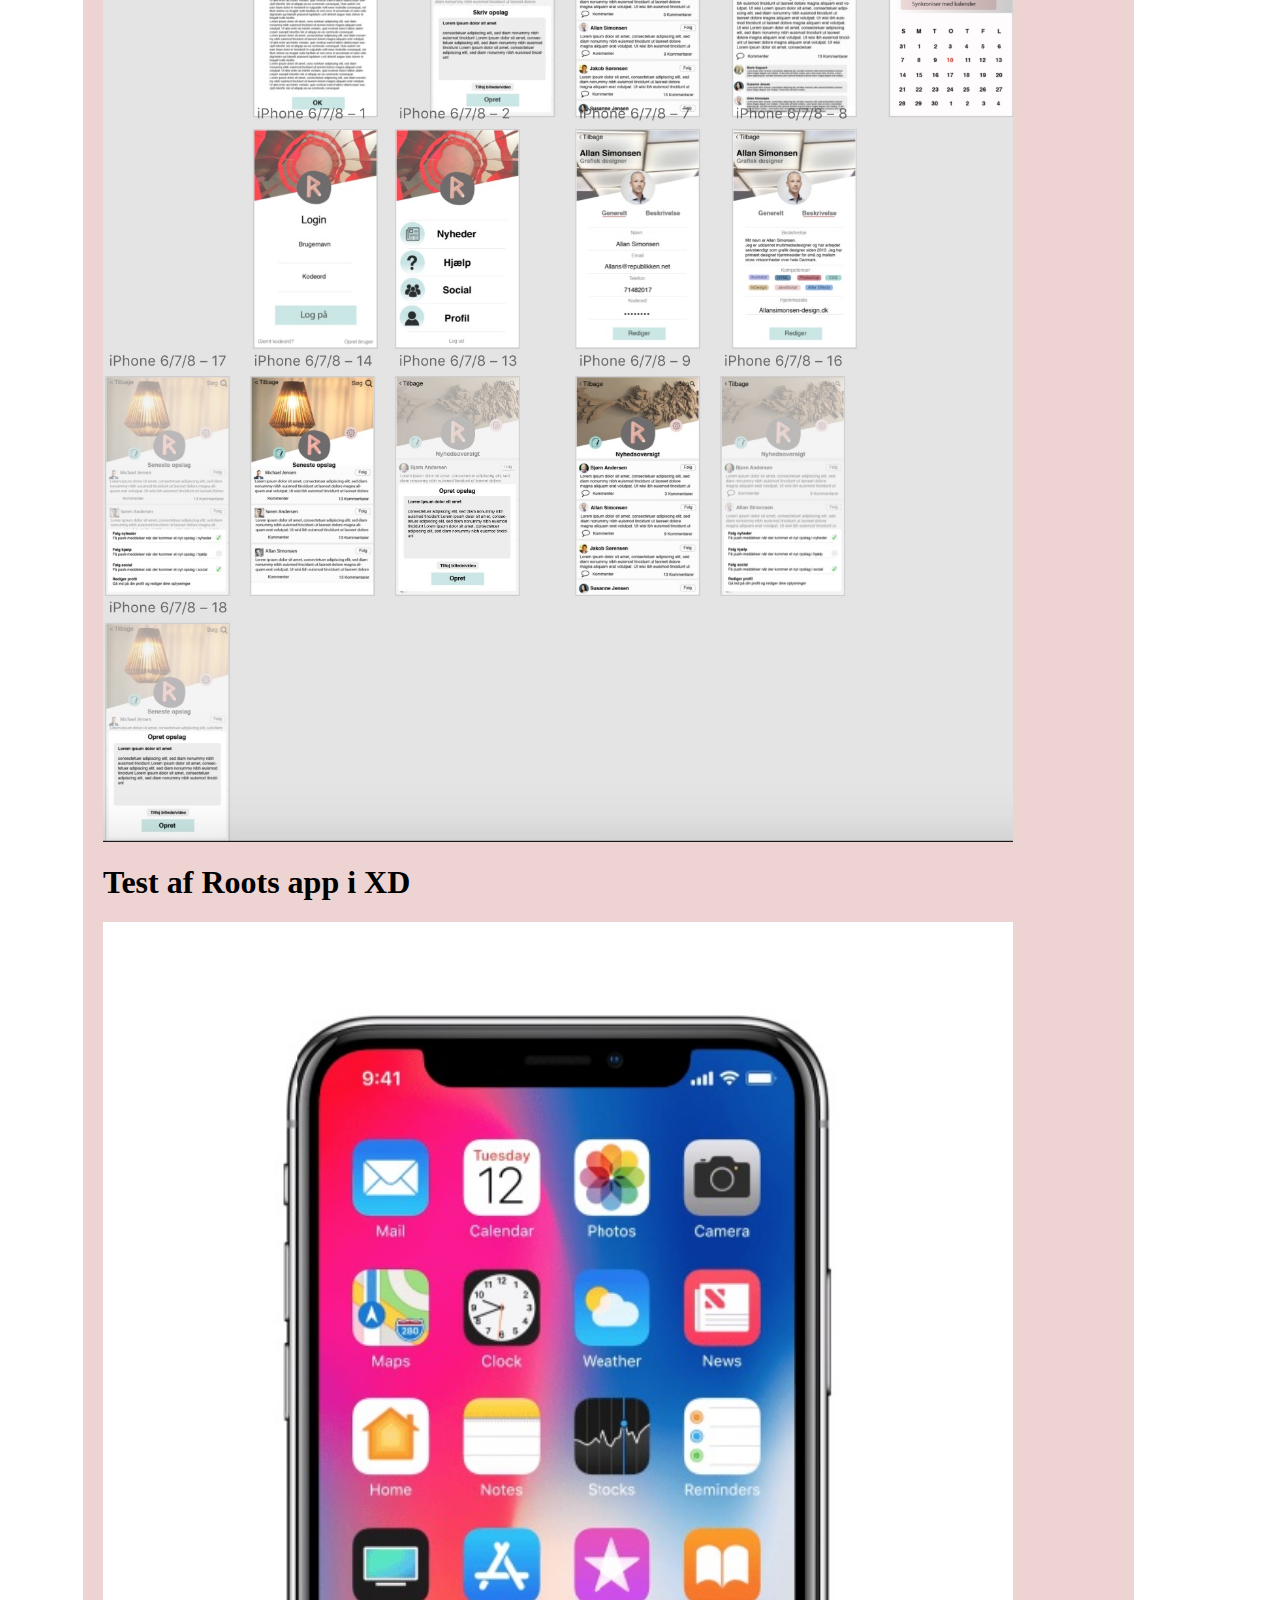
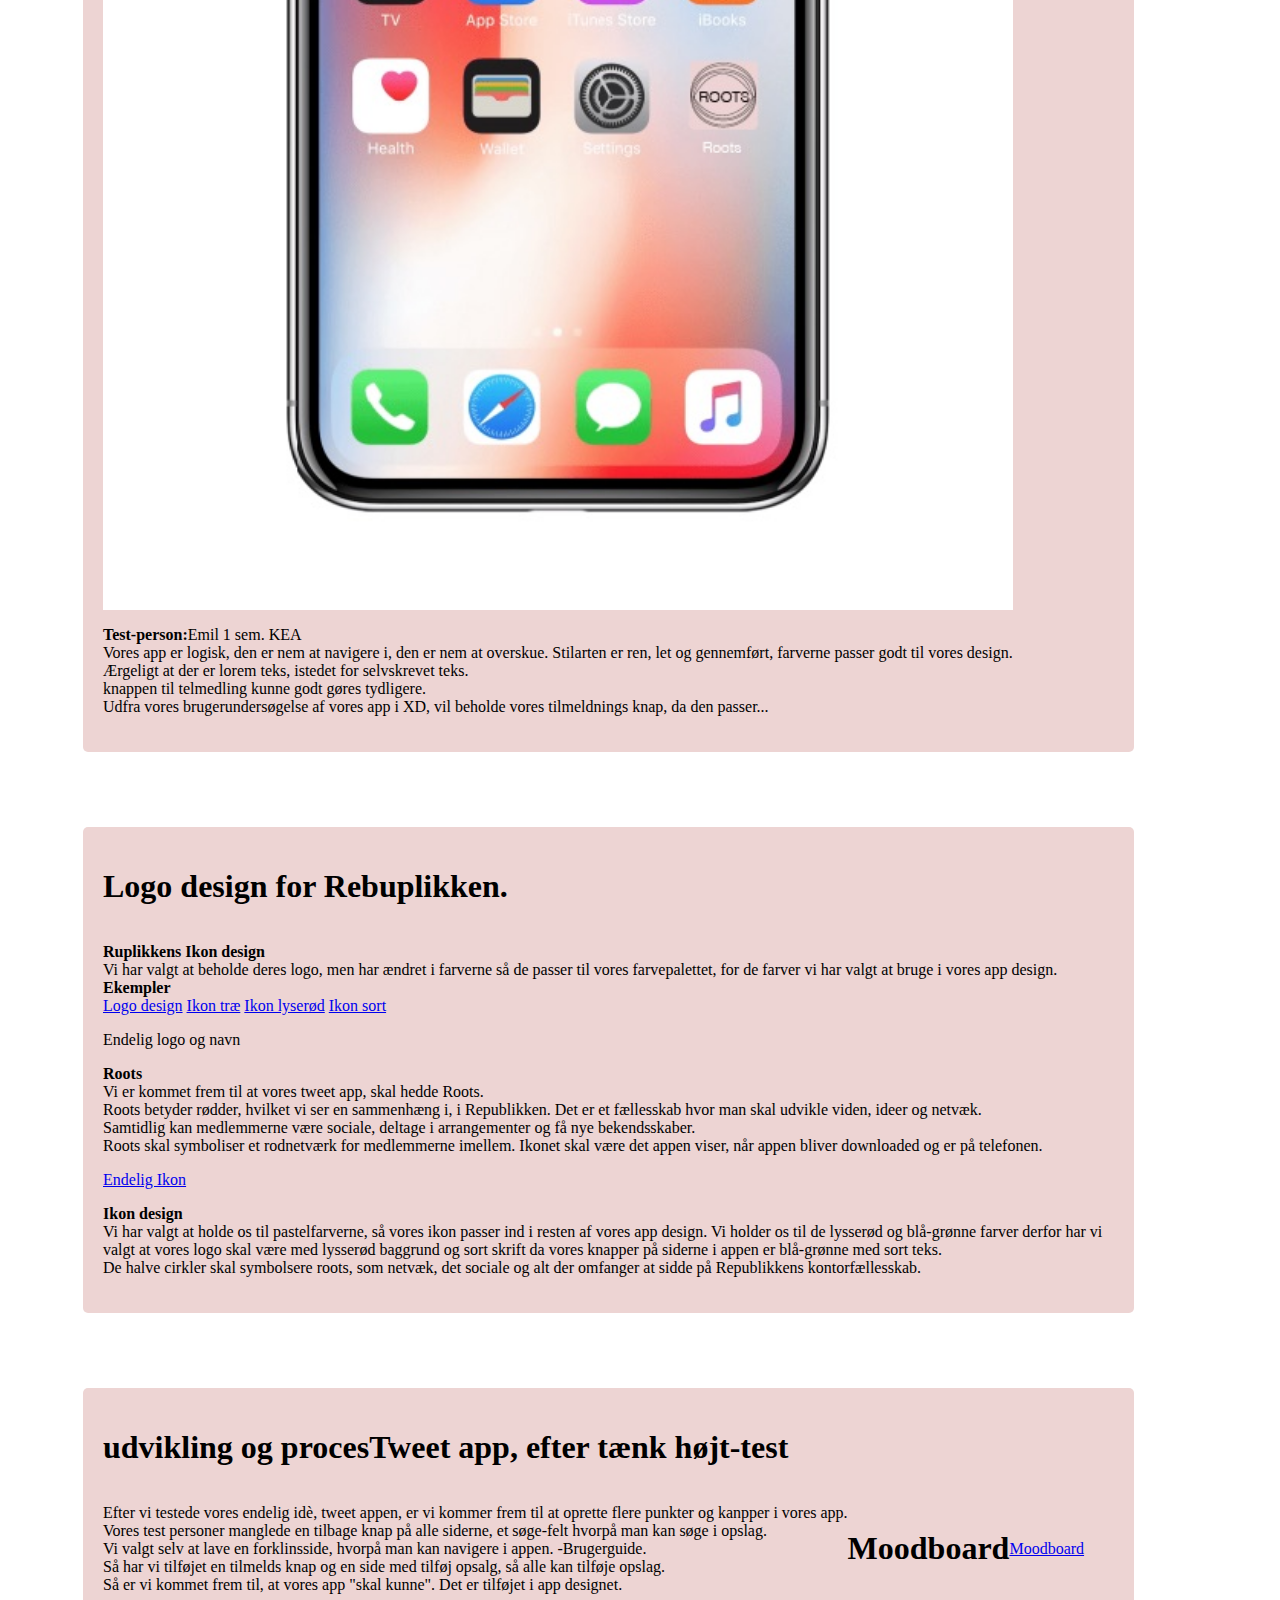
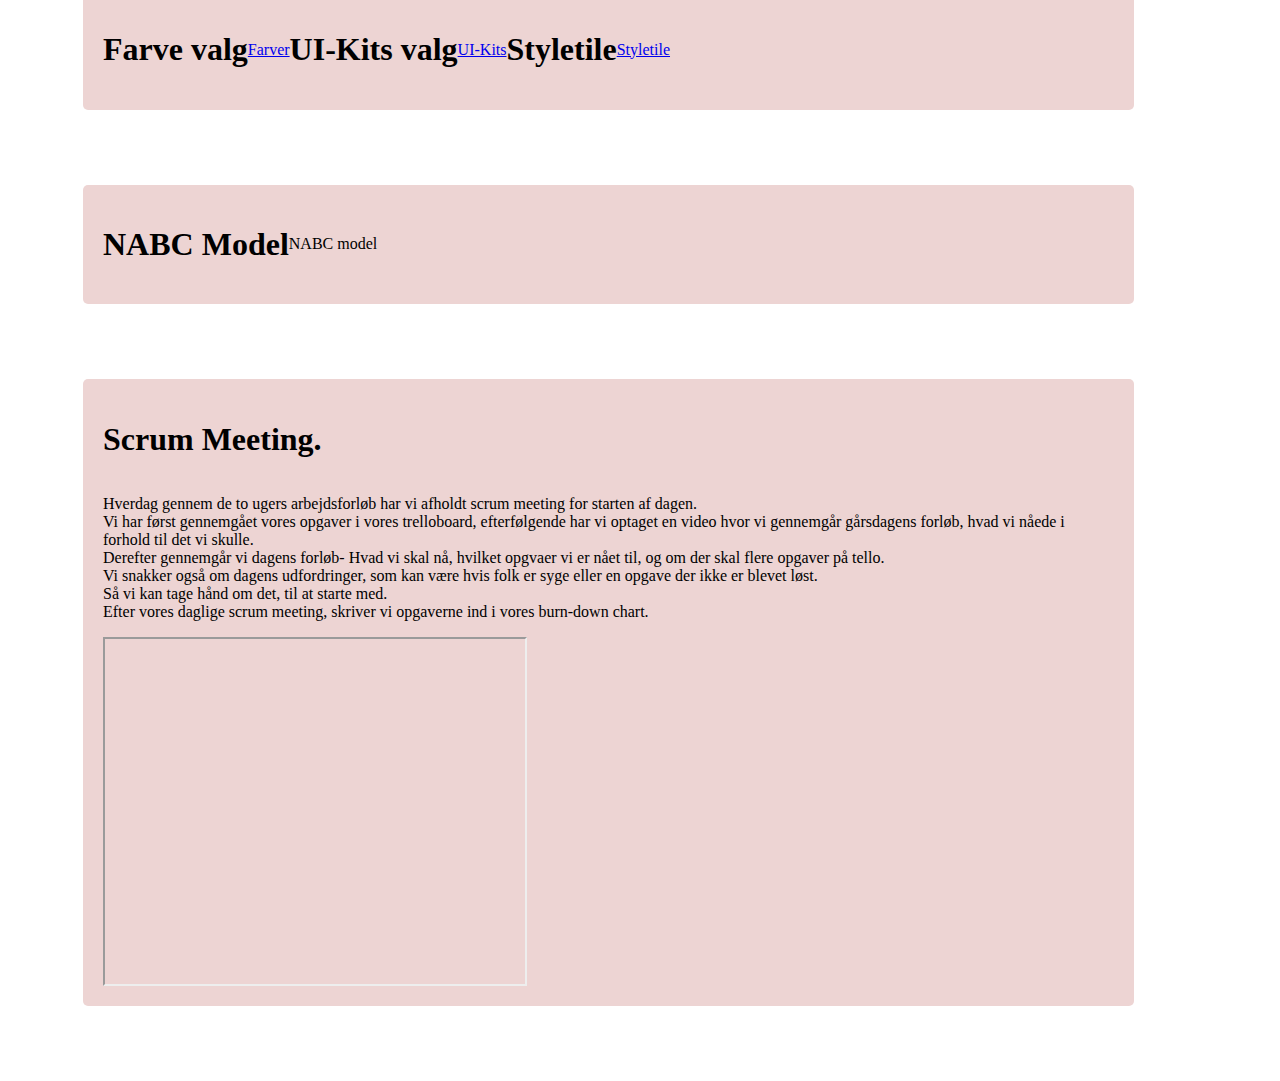
==== commit 9e0f7218: "style2" ====
--- a/index2.html
+++ b/index2.html
@@ -14,6 +14,7 @@
         <button class="dropbtn"> menu</button>
         <div class="dropdown-content">
             <a href="#forside"> Forside</a>
+               <a href="splash">Splash</a>
             <a href="#roots_beskrivelse"> idè beskrivelse</a>
             <a href="#app_xd"> appen i xd</a>
             <a href="#logo">Logo design</a>
@@ -23,14 +24,17 @@
         </div>
     </div>
 
+
+
     <section id="forside">
-        <div class="sectionwrapper">
-            <h1>Roots App - Republikken</h1> <br>
-            <br><img src="image/endelig%20ikon.jpg" alt="Ikon">
+        <h1>Roots App - Republikken</h1>
+    </section>
 
-        </div>
+           <section id="splash">
+     <img src="image/endelig%20ikon.jpg" alt="Ikon">
+    </section>
 
-    </section>
+
 
     <section id="roots_beskrivelse">
         <div class="sectionwrapper">
@@ -45,12 +49,15 @@
 
 
     <section id="app_xd">
+
+
         <div class="sectionwrapper">
-            <h1>vores app i xd</h1>
-            <a href="image/app%20hele.jpg">Hele Appen</a>
-            <a href="image/ikoniphone.jpg">Ikon på Iphone</a>
+          <h1>Roots design i xd</h1> <br>
+            <br><img src="image/app%20hele.jpg" alt="hele appen"> <br>
+            <h1>Test af Roots app i XD</h1> <br>
 
-            <h1>Test af Roots app i XD</h1>
+            <img src="image/ikoniphone.jpg" alt="Ikon iphone">
+
 
             <p>
                 <b>Test-person:</b>Emil 1 sem. KEA<br> Vores app er logisk, den er nem at navigere i, den er nem at overskue. Stilarten er ren, let og gennemført, farverne passer godt til vores design. <br> Ærgeligt at der er lorem teks, istedet for selvskrevet teks. <br> knappen til telmedling kunne godt gøres tydligere. <br> Udfra vores brugerundersøgelse af vores app i XD, vil beholde vores tilmeldnings knap, da den passer...
@@ -113,6 +120,7 @@
             </p>
             <h1>Styletile</h1> <br>
             <p>
+
                 <a href="image/styletile.jpg">Styletile</a> <br>
             </p>
 
@@ -123,7 +131,7 @@
         <div class="sectionwrapper">
             <h1>NABC Model</h1>
             <p>
-                Vores NABC model
+                NABC model
             </p>
         </div>
     </section>
--- a/style2.css
+++ b/style2.css
@@ -5,7 +5,8 @@
     display: flex;
     flex-wrap: wrap;
     align-items: center;
-    width: 60vw;
+    width: 80%;
+    background-color: #edd4d3;
 }
 
 /*******************HEADER START**********/
@@ -47,3 +48,17 @@
     }
 }
 
+.sectionwrapper img {
+    width: 90%;
+    height: 90%;
+
+}
+
+.splash img {
+    width: 100%;
+    height: 100;
+}
+
+.h1 {
+    justify-content: center;
+}
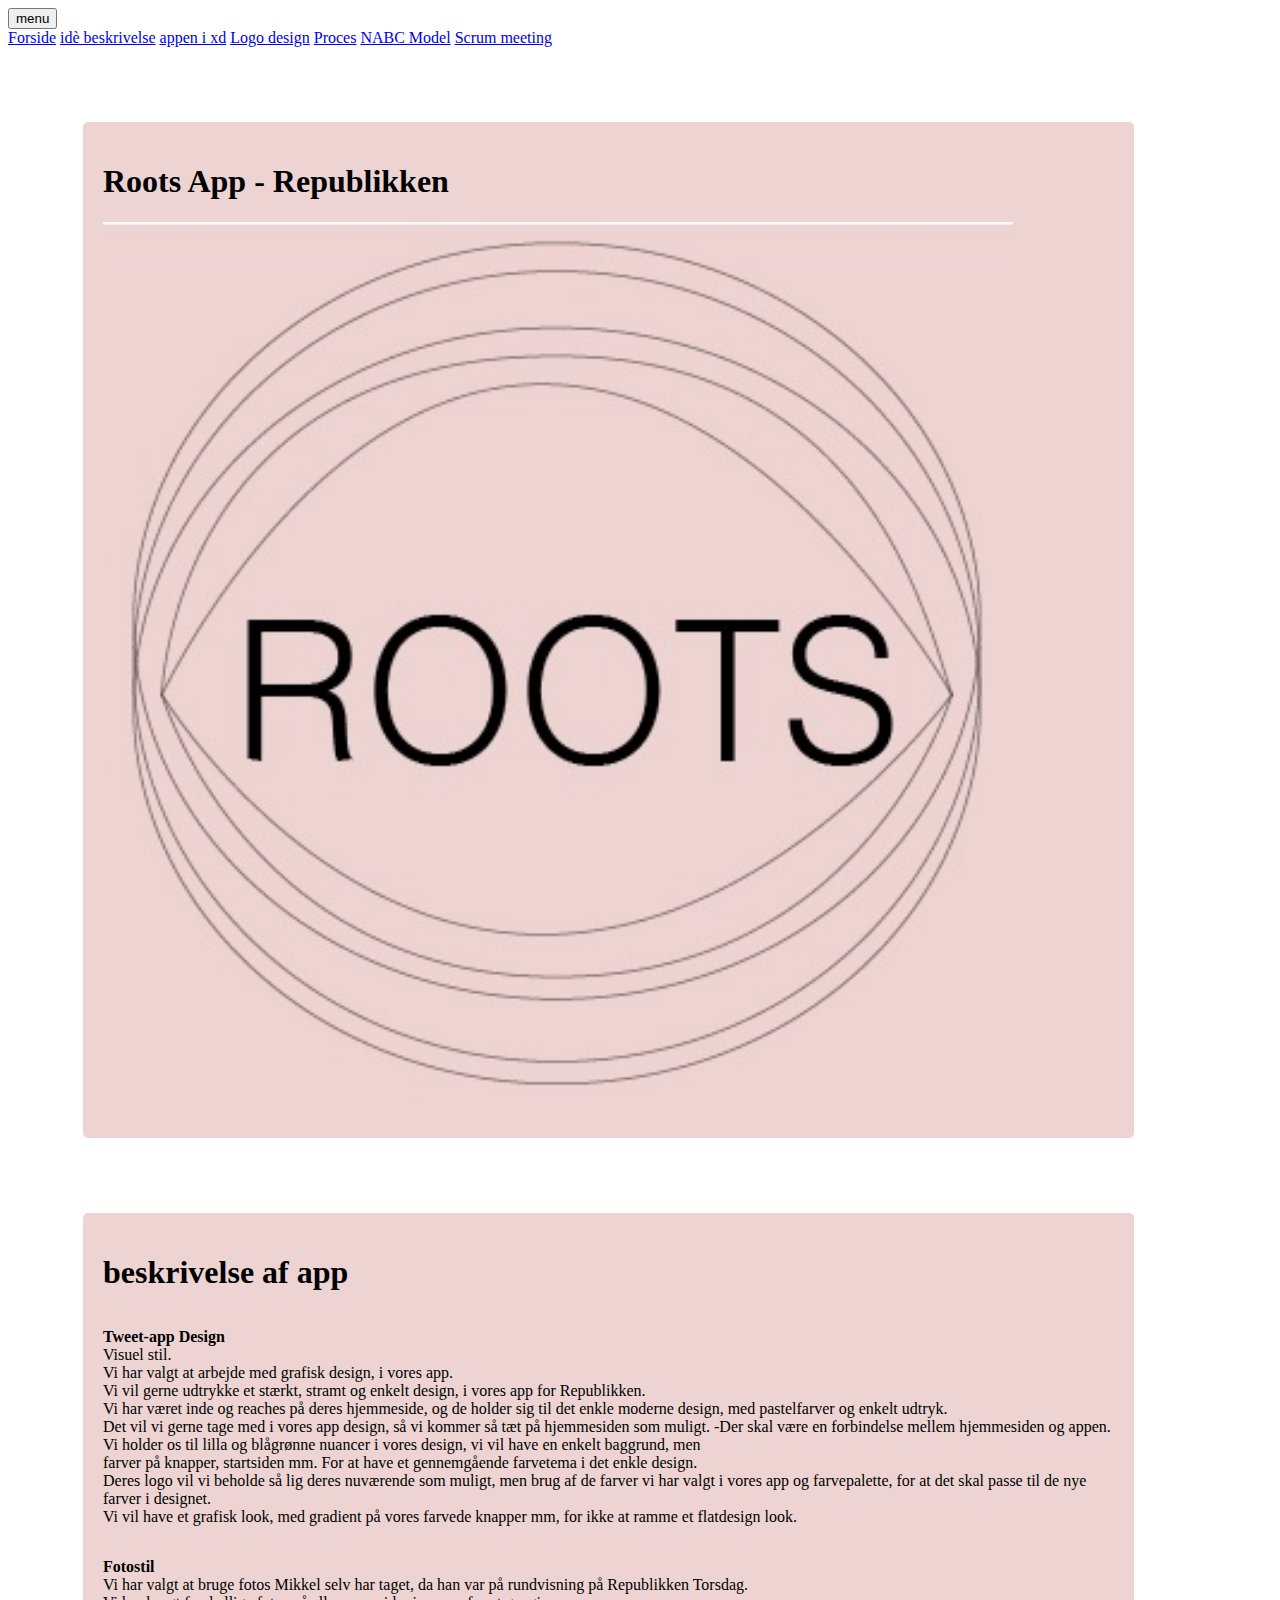
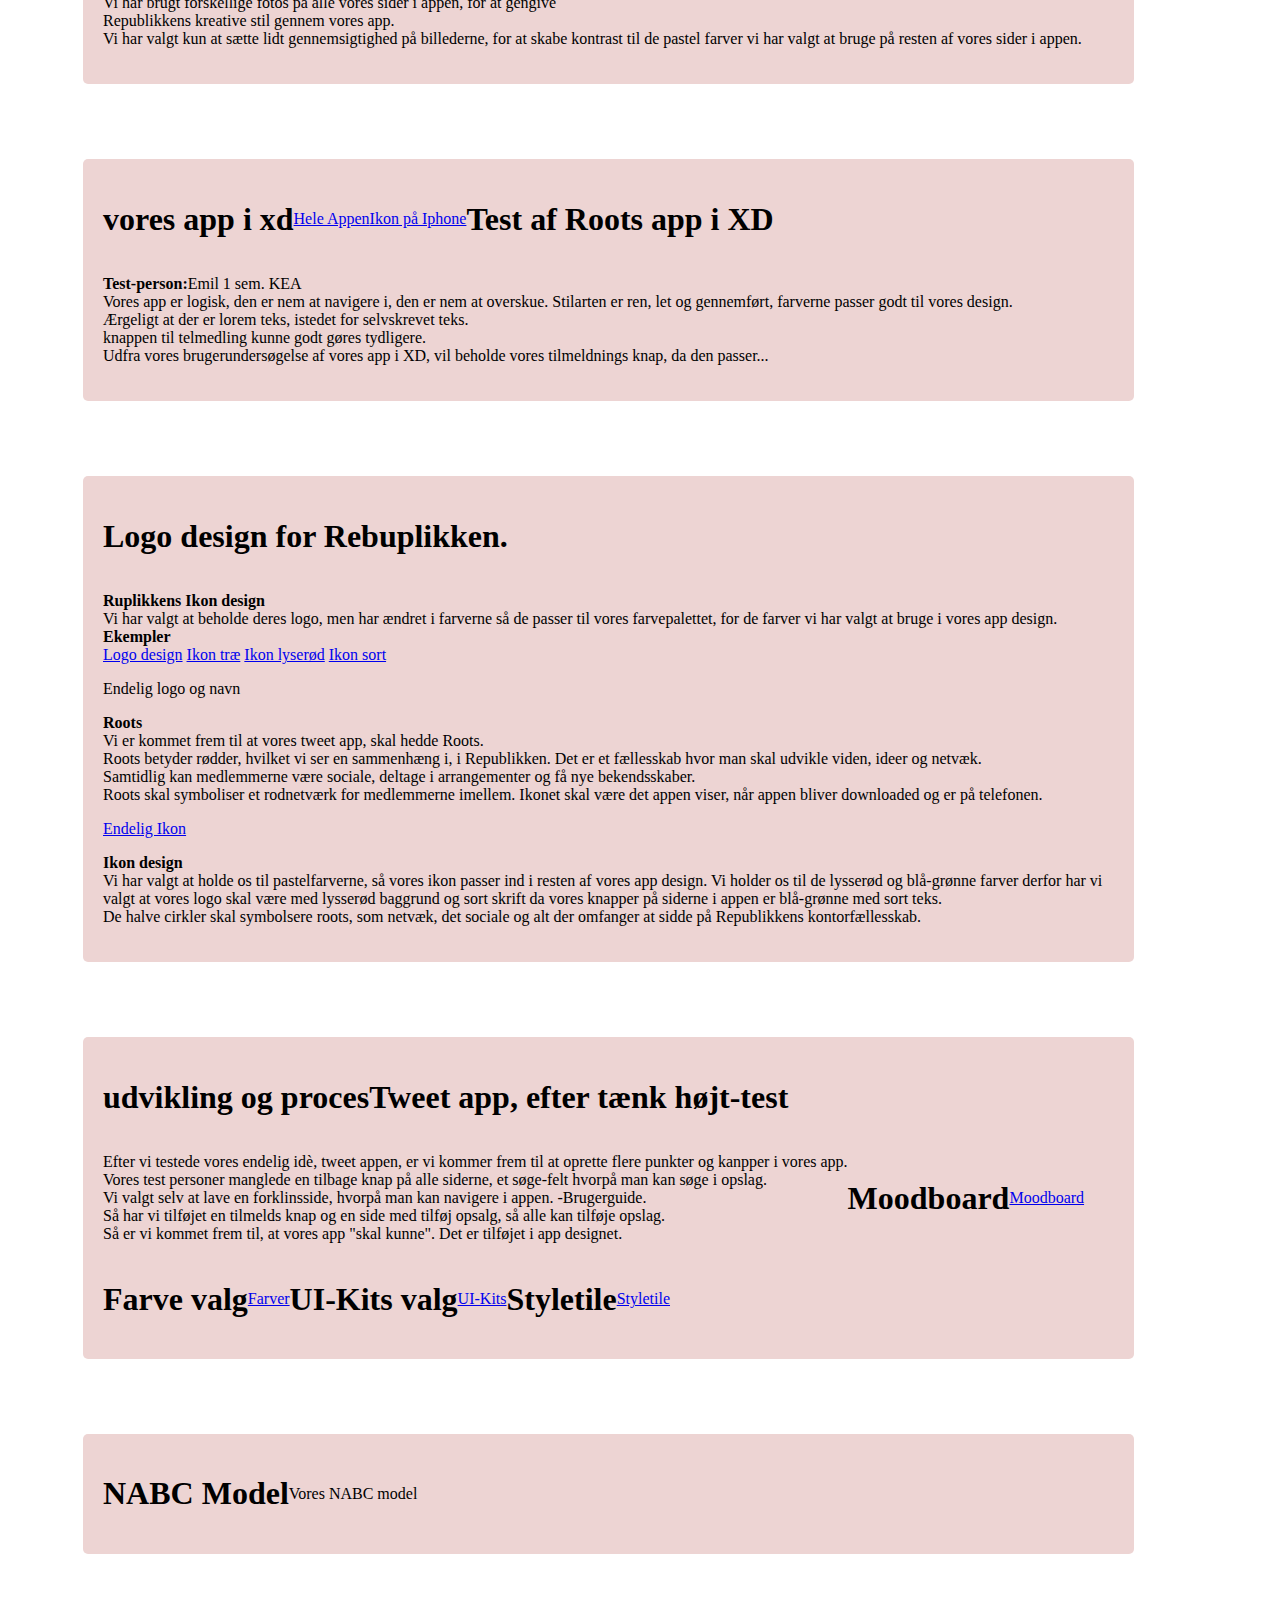
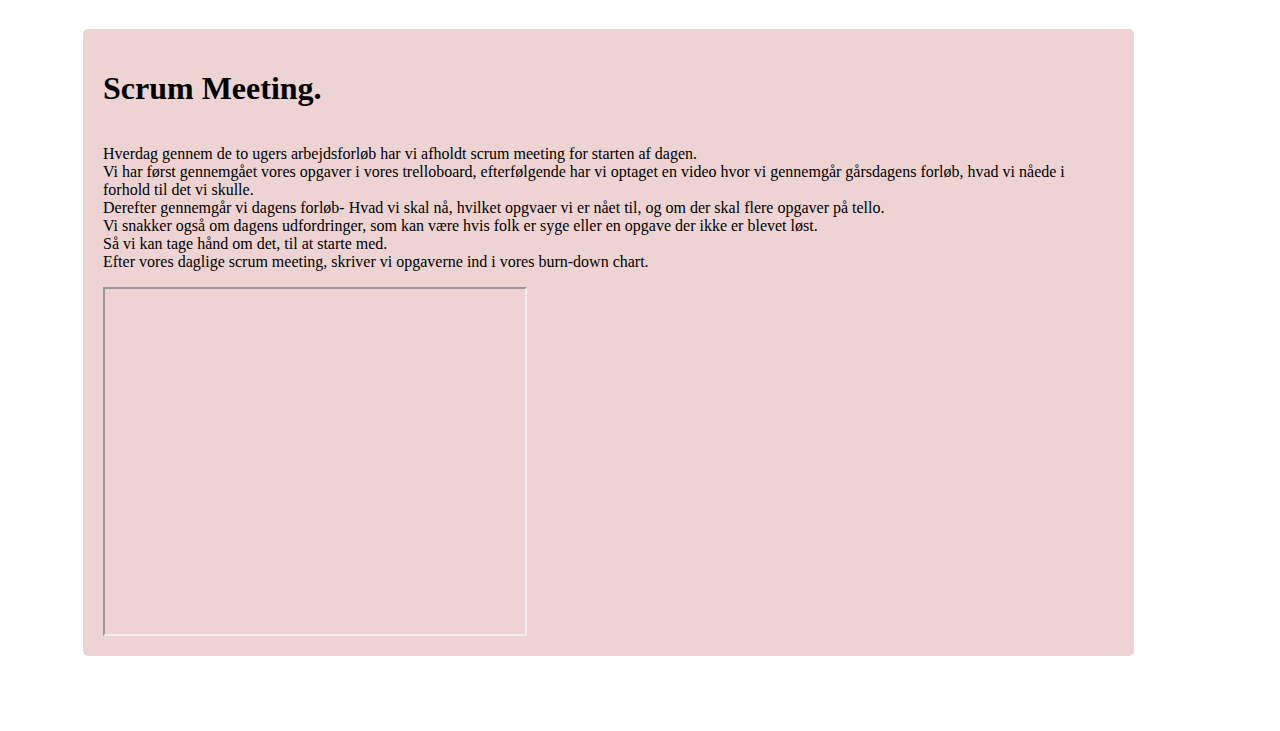
==== commit 35c37ef0: "J" ====
--- a/index2.html
+++ b/index2.html
@@ -10,31 +10,29 @@
 </head>
 
 <body>
-    <div class="dropdown">
-        <button class="dropbtn"> menu</button>
-        <div class="dropdown-content">
-            <a href="#forside"> Forside</a>
-               <a href="splash">Splash</a>
-            <a href="#roots_beskrivelse"> idè beskrivelse</a>
-            <a href="#app_xd"> appen i xd</a>
-            <a href="#logo">Logo design</a>
-            <a href="#proces">Proces</a>
-            <a href="nabc">NABC Model</a>
-            <a href="#scrum">Scrum meeting</a>
+    <header>
+        <div class="dropdown">
+            <button class="dropbtn"> menu</button>
+            <div class="dropdown-content">
+                <a href="#forside"> Forside</a>
+                <a href="#roots_beskrivelse"> idè beskrivelse</a>
+                <a href="#app_xd"> appen i xd</a>
+                <a href="#logo">Logo design</a>
+                <a href="#proces">Proces</a>
+                <a href="nabc">NABC Model</a>
+                <a href="#scrum">Scrum meeting</a>
+            </div>
         </div>
-    </div>
-
-
+    </header>
 
     <section id="forside">
-        <h1>Roots App - Republikken</h1>
+        <div class="sectionwrapper">
+            <h1>Roots App - Republikken</h1> <br>
+            <br><img src="image/endelig%20ikon.jpg" alt="Ikon">
+
+        </div>
+
     </section>
-
-           <section id="splash">
-     <img src="image/endelig%20ikon.jpg" alt="Ikon">
-    </section>
-
-
 
     <section id="roots_beskrivelse">
         <div class="sectionwrapper">
@@ -49,15 +47,12 @@
 
 
     <section id="app_xd">
+        <div class="sectionwrapper">
+            <h1>vores app i xd</h1>
+            <a href="image/app%20hele.jpg">Hele Appen</a>
+            <a href="image/ikoniphone.jpg">Ikon på Iphone</a>
 
-
-        <div class="sectionwrapper">
-          <h1>Roots design i xd</h1> <br>
-            <br><img src="image/app%20hele.jpg" alt="hele appen"> <br>
-            <h1>Test af Roots app i XD</h1> <br>
-
-            <img src="image/ikoniphone.jpg" alt="Ikon iphone">
-
+            <h1>Test af Roots app i XD</h1>
 
             <p>
                 <b>Test-person:</b>Emil 1 sem. KEA<br> Vores app er logisk, den er nem at navigere i, den er nem at overskue. Stilarten er ren, let og gennemført, farverne passer godt til vores design. <br> Ærgeligt at der er lorem teks, istedet for selvskrevet teks. <br> knappen til telmedling kunne godt gøres tydligere. <br> Udfra vores brugerundersøgelse af vores app i XD, vil beholde vores tilmeldnings knap, da den passer...
@@ -120,7 +115,6 @@
             </p>
             <h1>Styletile</h1> <br>
             <p>
-
                 <a href="image/styletile.jpg">Styletile</a> <br>
             </p>
 
@@ -131,7 +125,7 @@
         <div class="sectionwrapper">
             <h1>NABC Model</h1>
             <p>
-                NABC model
+                Vores NABC model
             </p>
         </div>
     </section>
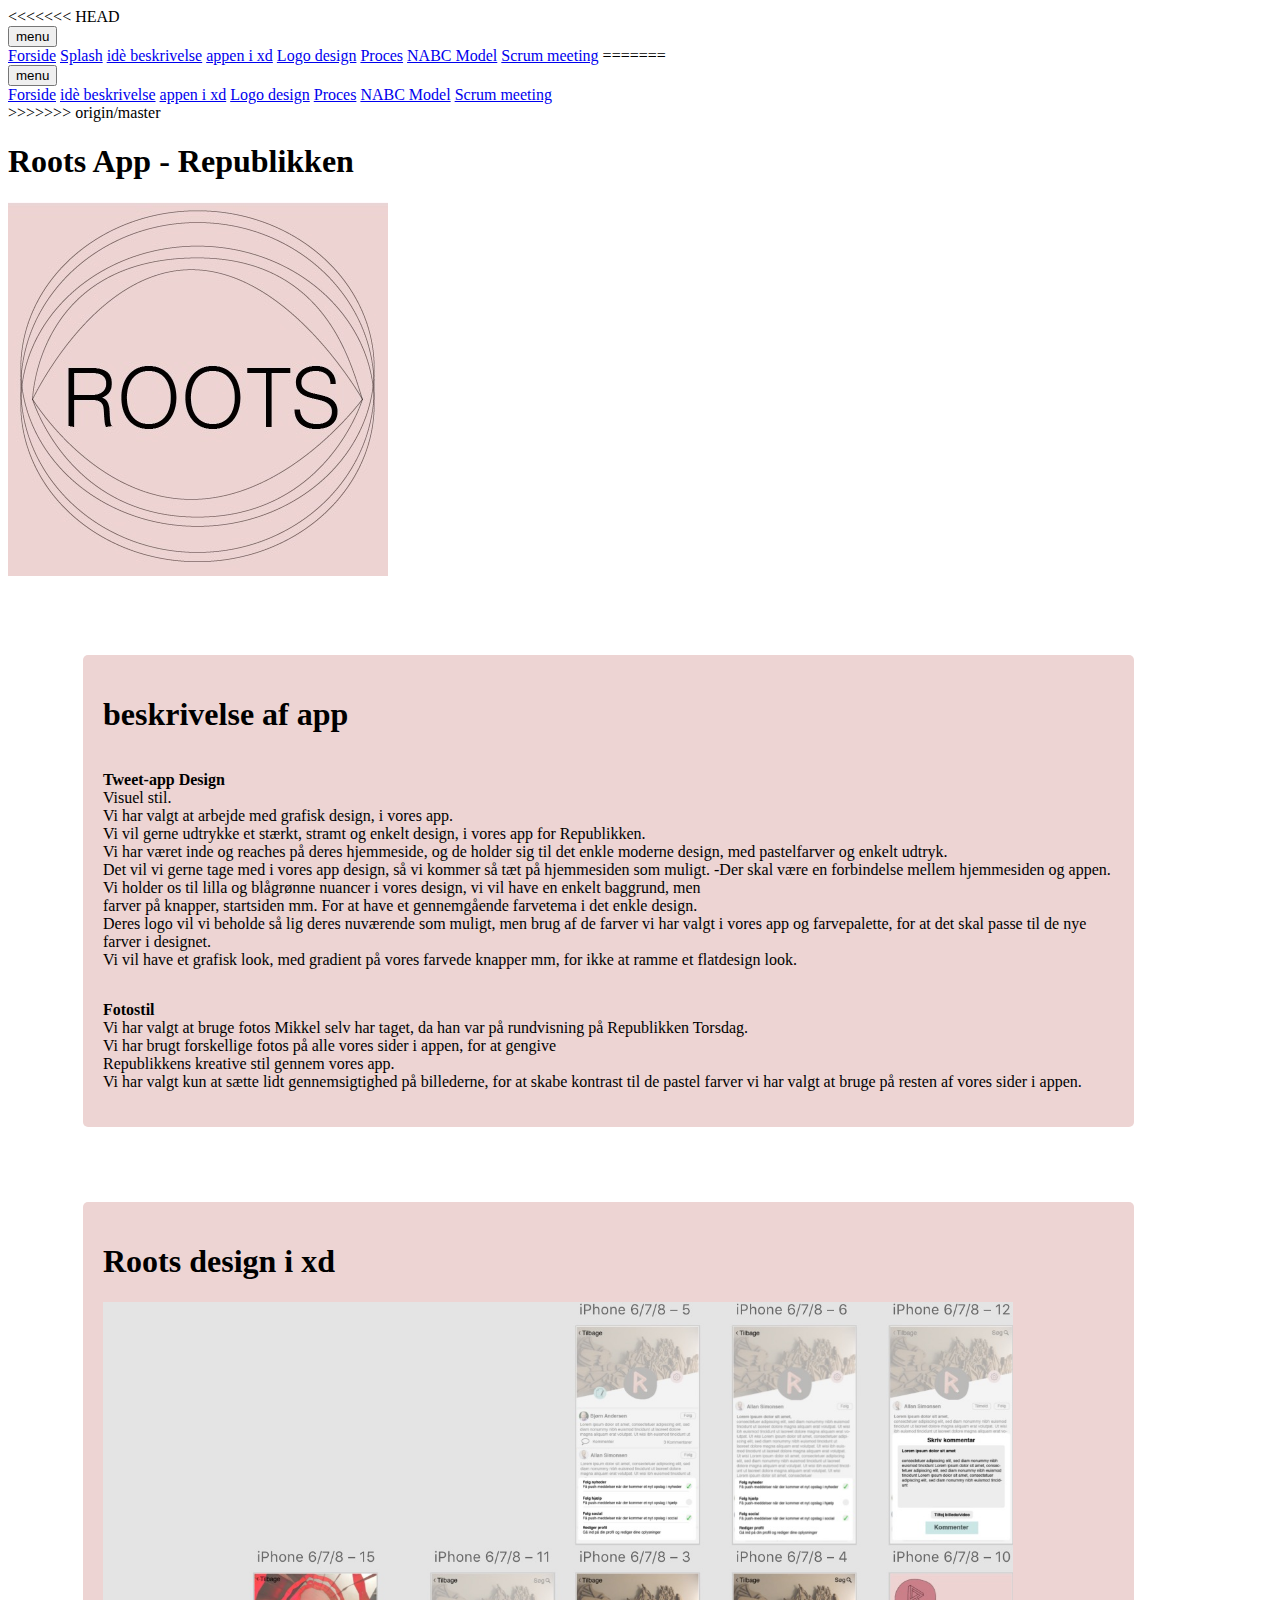
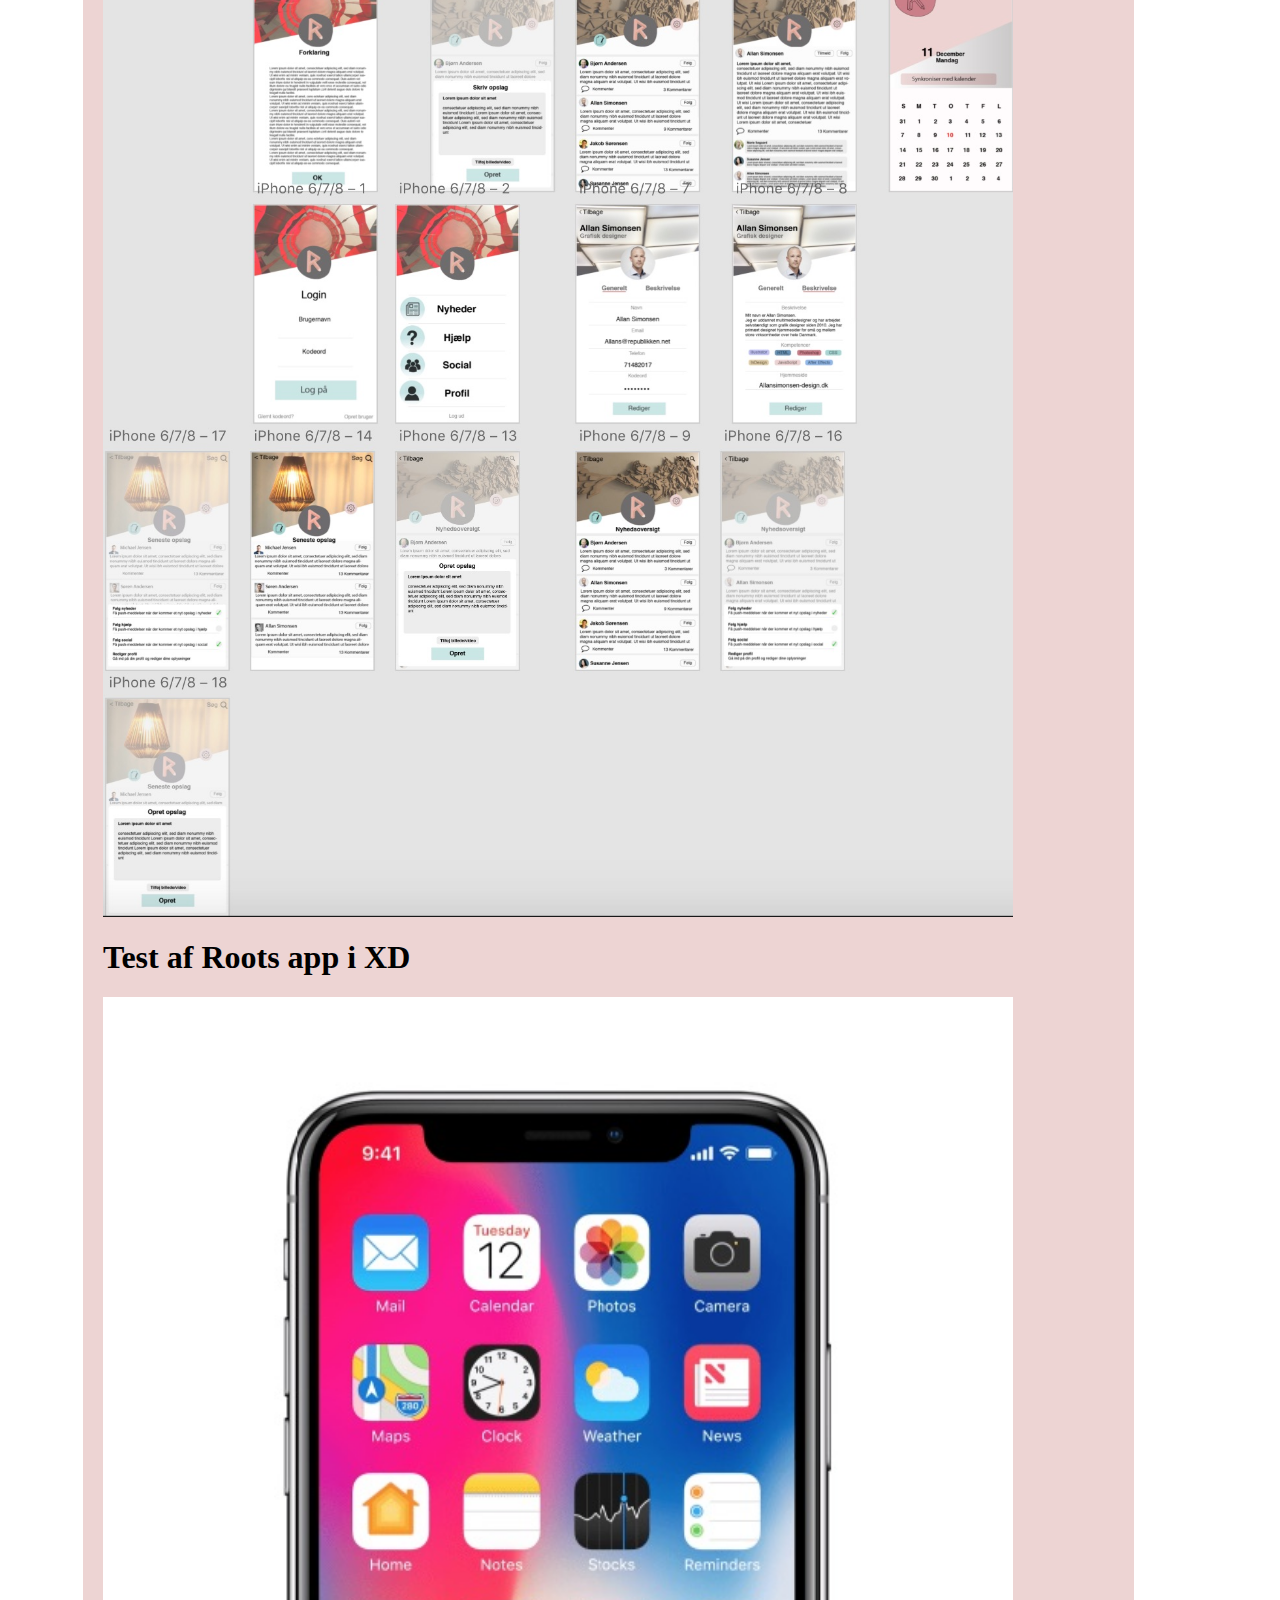
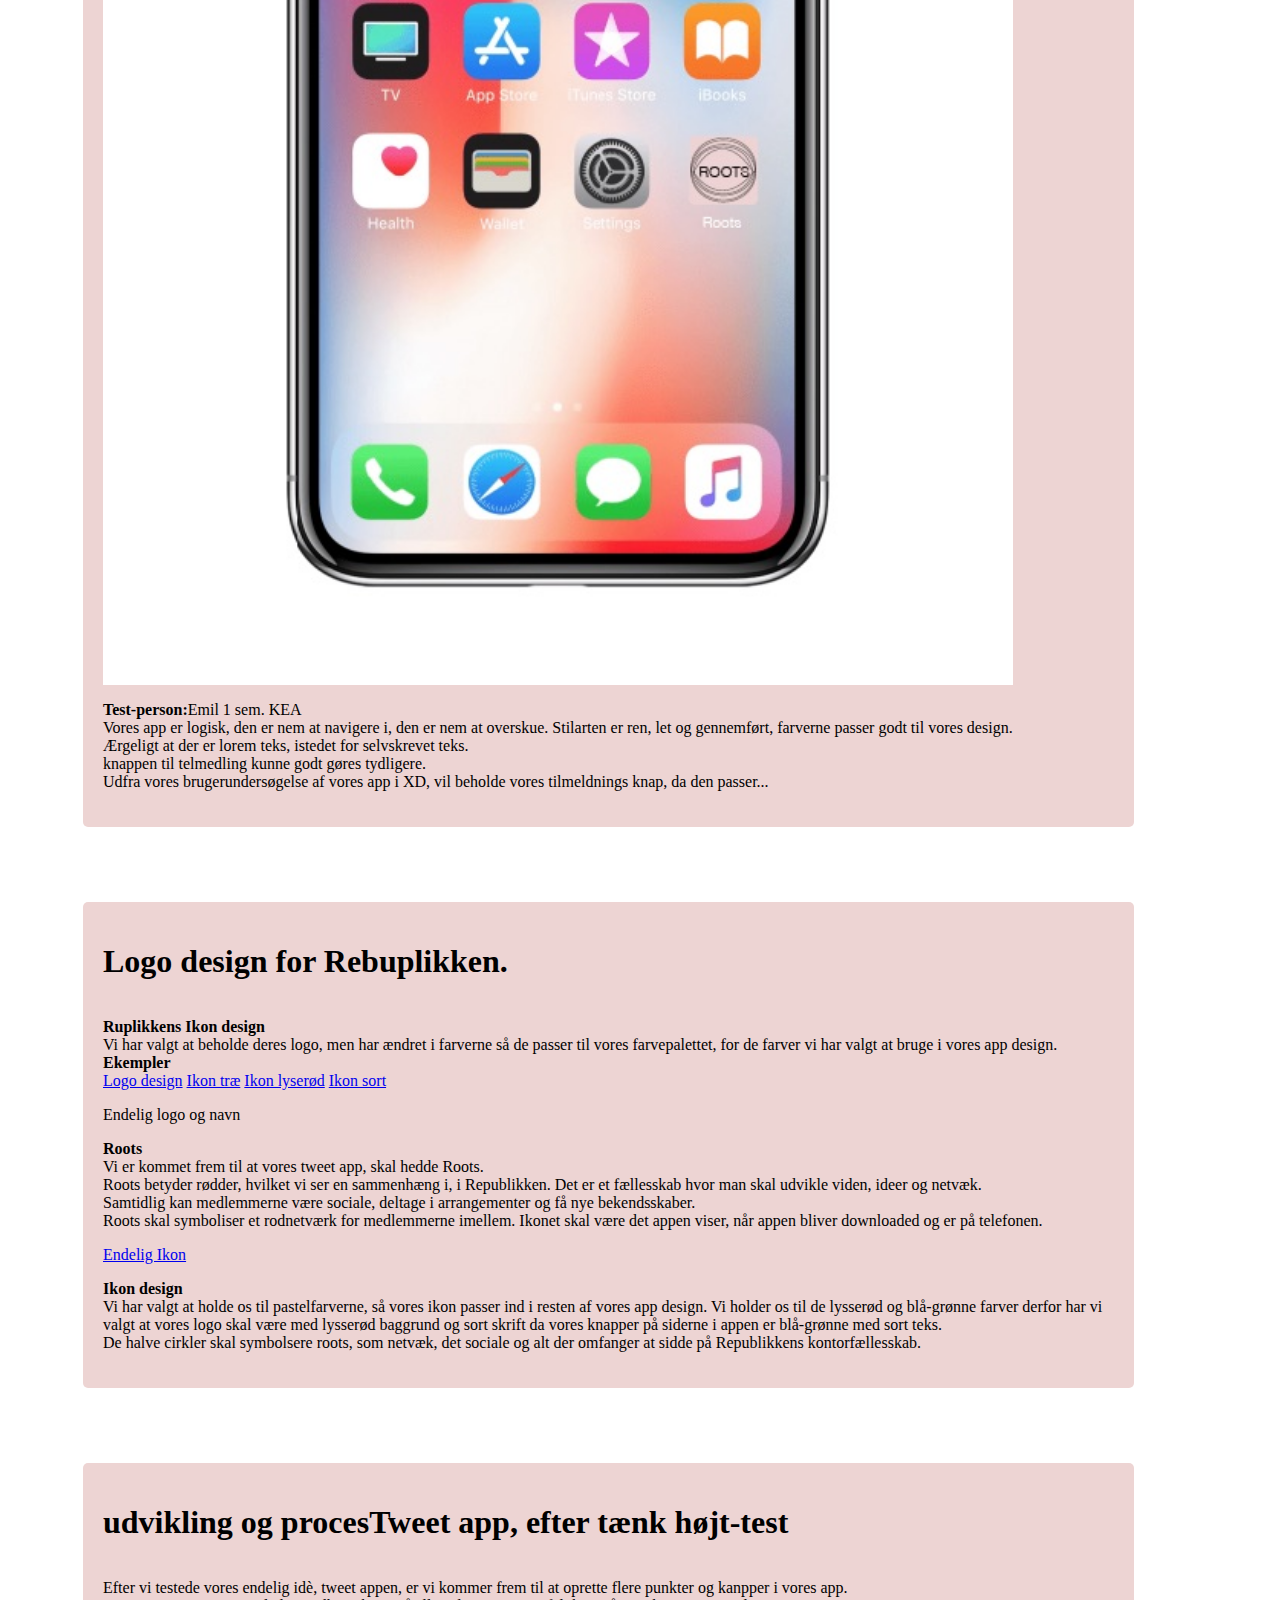
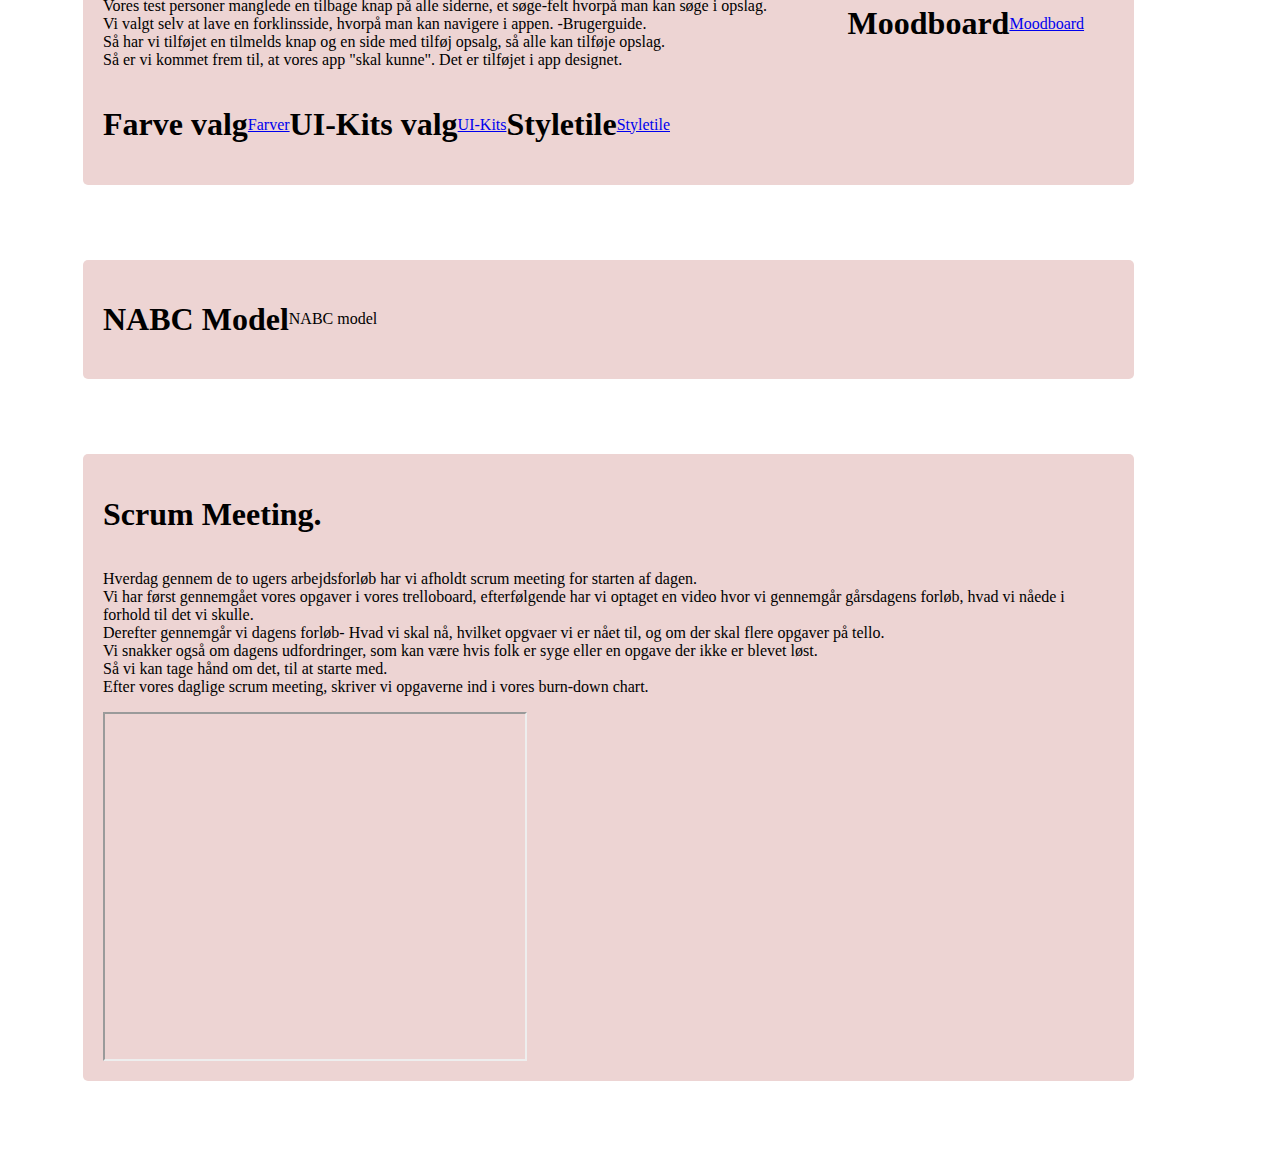
==== commit a7154a0b: "Merge remote-tracking branch 'origin/master'" ====
--- a/index2.html
+++ b/index2.html
@@ -10,6 +10,19 @@
 </head>
 
 <body>
+<<<<<<< HEAD
+    <div class="dropdown">
+        <button class="dropbtn"> menu</button>
+        <div class="dropdown-content">
+            <a href="#forside"> Forside</a>
+               <a href="splash">Splash</a>
+            <a href="#roots_beskrivelse"> idè beskrivelse</a>
+            <a href="#app_xd"> appen i xd</a>
+            <a href="#logo">Logo design</a>
+            <a href="#proces">Proces</a>
+            <a href="nabc">NABC Model</a>
+            <a href="#scrum">Scrum meeting</a>
+=======
     <header>
         <div class="dropdown">
             <button class="dropbtn"> menu</button>
@@ -22,17 +35,21 @@
                 <a href="nabc">NABC Model</a>
                 <a href="#scrum">Scrum meeting</a>
             </div>
+>>>>>>> origin/master
         </div>
     </header>
 
+
+
     <section id="forside">
-        <div class="sectionwrapper">
-            <h1>Roots App - Republikken</h1> <br>
-            <br><img src="image/endelig%20ikon.jpg" alt="Ikon">
+        <h1>Roots App - Republikken</h1>
+    </section>
 
-        </div>
+           <section id="splash">
+     <img src="image/endelig%20ikon.jpg" alt="Ikon">
+    </section>
 
-    </section>
+
 
     <section id="roots_beskrivelse">
         <div class="sectionwrapper">
@@ -47,12 +64,15 @@
 
 
     <section id="app_xd">
+
+
         <div class="sectionwrapper">
-            <h1>vores app i xd</h1>
-            <a href="image/app%20hele.jpg">Hele Appen</a>
-            <a href="image/ikoniphone.jpg">Ikon på Iphone</a>
+          <h1>Roots design i xd</h1> <br>
+            <br><img src="image/app%20hele.jpg" alt="hele appen"> <br>
+            <h1>Test af Roots app i XD</h1> <br>
 
-            <h1>Test af Roots app i XD</h1>
+            <img src="image/ikoniphone.jpg" alt="Ikon iphone">
+
 
             <p>
                 <b>Test-person:</b>Emil 1 sem. KEA<br> Vores app er logisk, den er nem at navigere i, den er nem at overskue. Stilarten er ren, let og gennemført, farverne passer godt til vores design. <br> Ærgeligt at der er lorem teks, istedet for selvskrevet teks. <br> knappen til telmedling kunne godt gøres tydligere. <br> Udfra vores brugerundersøgelse af vores app i XD, vil beholde vores tilmeldnings knap, da den passer...
@@ -115,6 +135,7 @@
             </p>
             <h1>Styletile</h1> <br>
             <p>
+
                 <a href="image/styletile.jpg">Styletile</a> <br>
             </p>
 
@@ -125,7 +146,7 @@
         <div class="sectionwrapper">
             <h1>NABC Model</h1>
             <p>
-                Vores NABC model
+                NABC model
             </p>
         </div>
     </section>
